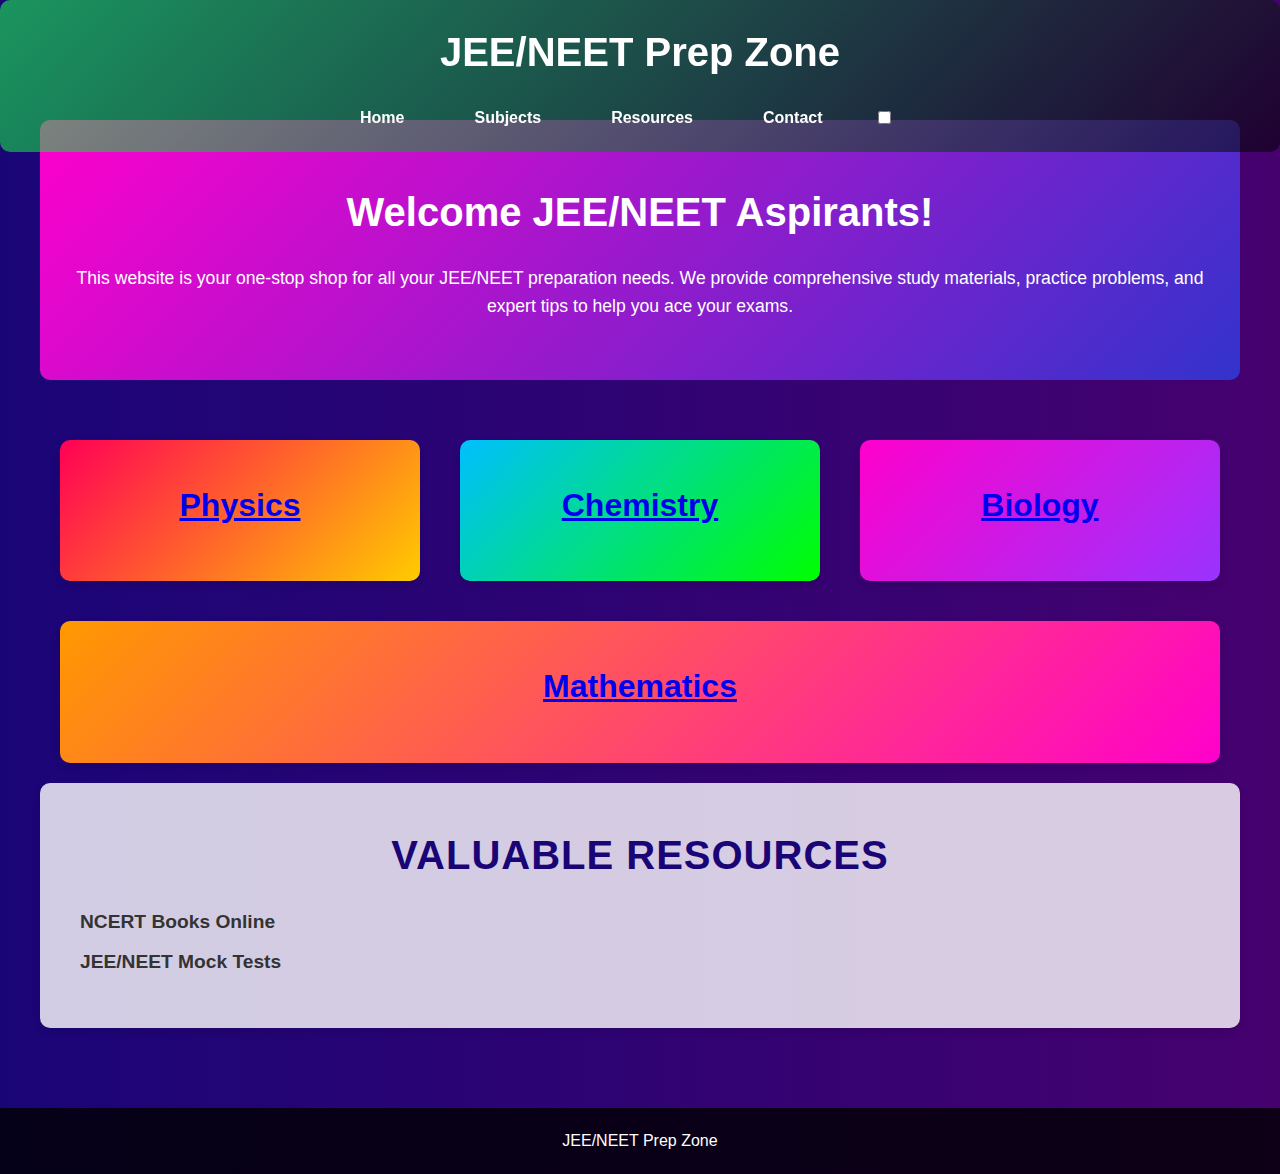
==== index.html @ b1d605e3 "Add files via upload" ====
<!DOCTYPE html>
<html lang="en">
  <head>
    <meta charset="UTF-8" />
    <meta name="viewport" content="width=device-width, initial-scale=1.0" />
    <title>JEE/NEET Prep Zone - Home</title>
    <link rel="stylesheet" href="style.css" />
  </head>
  <body id="body">
    <header>
      <h1>JEE/NEET Prep Zone</h1>
      <nav>
        <ul>
          <li><a href="index.html">Home</a></li>
          <li>
            <a href="#">Subjects</a>
            <ul>
              <li><a href="physics.html">Physics</a></li>
              <li><a href="chemistry.html">Chemistry</a></li>
              <li><a href="biology.html">Biology</a></ther.
              </p>li>
              <li><a href="mathematics.html">Mathematics</a></li>
            </ul>
          </li>
          <li><a href="resources.html">Resources</a></li>
          <li><a href="contact.html">Contact</a></li>
          <li>
            <label class="switch">
              <input
                type="checkbox"
                class="slider-input"
                id="dark-mode-toggle"
              />
              <span class="slider round"></span>
            </label>
          </li>
        </ul>
      </nav>
    </header>

    <main>
      <section class="intro">
        <h2>Welcome JEE/NEET Aspirants!</h2>
        <p>
          This website is your one-stop shop for all your JEE/NEET preparation
          needs. We provide comprehensive study materials, practice problems,
          and expert tips to help you ace your exams.
        </p>
      </section>

      <section class="subjects">
        <!-- <h3>Key Subjects</h3> -->
        <div class="subject physics">
          <a href="physics.html">
            <h4>Physics</h4>
          </a>
        </div>
        <div class="subject chemistry">
          <a href="chemistry.html">
            <h4>Chemistry</h4>
          </a>
        </div>
        <div class="subject biology">
          <a href="biology.html">
            <h4>Biology</h4>
          </a>
        </div>
        <div class="subject mathematics">
          <a href="maths.html">
            <h4>Mathematics</h4>
          </a>
        </div>
      </section>

      <section class="resources">
        <h3>Valuable Resources</h3>
        <ul>
          <li>
            <a
              href="https://drive.google.com/drive/folders/1BA21z1n7wn5MPqX5OFpZdkLRDdljLEaP"
              >NCERT Books Online</a
            >
          </li>
          <li><a href="temp.html">JEE/NEET Mock Tests</a></li>
          <!-- <li><a href="#">Online Educational Videos</a></li> -->
        </ul>
      </section>
    </main>

    <footer>
      <p>JEE/NEET Prep Zone</p>
    </footer>

    <script src="script.js"></script>
    <!-- Script for Dark Mode Toggle -->
  </body>
</html>
---- style.css ----
/* Reset and General Styles */
* {
  box-sizing: border-box;
  margin: 0;
  padding: 0;
}

body {
  font-family: "Segoe UI", Tahoma, Geneva, Verdana, sans-serif;
  background: linear-gradient(
    135deg,
    #1a0577,
    #4e006d
  ); /* Gradient Background */
  color: #fff;
  line-height: 1.6;
  transition: background-color 0.3s, color 0.3s;
  padding-top: 80px; /* Add padding to avoid overlapping with header */
  position: relative; /* Ensure relative positioning for z-index usage */
}

/* Dark Mode */
body.dark-mode {
  background-color: #1a1a1a;
  color: #ddd; /* Lighter color for dark mode text */
}

/* Header Styles */
header {
  background: linear-gradient(
    135deg,
    #1bff4c93,
    #0000008c
  ); /* Initial gradient */
  border-radius: 10px;
  padding: 20px;
  position: fixed;
  top: 0;
  width: 100%;
  z-index: 1000;
  transition: background 0.5s ease-out; /* Smooth transition for gradient */
  animation: animateHeaderGradient 5s infinite alternate; /* Animated gradient */
}

@keyframes animateHeaderGradient {
  0% {
    background: linear-gradient(135deg, #1a0577, #4e006d);
  }
  50% {
    background: linear-gradient(135deg, #4e006d, #1a0577);
  }
  100% {
    background: linear-gradient(135deg, #1a0577, #4e006d);
  }
}

h1 {
  text-align: center;
  margin-bottom: 20px;
  font-size: 2.5em;
  color: #fff;
}

nav ul {
  list-style: none;
  display: flex;
  justify-content: center;
  align-items: center;
}

nav ul li {
  position: relative;
  margin: 0 20px;
}

nav ul li a {
  text-decoration: none;
  color: inherit;
  font-weight: bold;
  padding: 10px 15px;
  transition: color 0.3s;
}

nav ul li a:hover {
  color: #e50914;
}

nav ul ul {
  position: absolute;
  background-color: rgba(0, 0, 0, 0.8); /* Semi-transparent background */
  box-shadow: 0 4px 8px rgba(0, 0, 0, 0.1);
  display: none;
  z-index: 100;
}

nav ul ul li {
  display: block;
  width: 150px;
  text-align: center;
}

nav ul li:hover > ul {
  display: block;
}

/* Main Content Styles */
main {
  padding: 40px;
}

.intro {
  background: linear-gradient(135deg, #ff00cc, #3333cc); /* Vibrant gradient */
  color: #fff;
  text-align: center;
  padding: 60px 20px;
  border-radius: 10px;
  margin-bottom: 40px;
  animation: fadeIn 1s ease-out;
}

.intro h2 {
  font-size: 2.5em;
  margin-bottom: 20px;
}

.intro p {
  font-size: 1.1em;
}

.subjects {
  display: flex;
  justify-content: space-around;
  align-items: center;
  flex-wrap: wrap;
}

.subject {
  flex: 1 1 30%;
  background-color: rgba(255, 255, 255, 0.8);
  border-radius: 10px;
  text-align: center;
  padding: 40px 20px;
  margin: 20px;
  box-shadow: 0 4px 8px rgba(0, 0, 0, 0.1);
  transition: transform 0.3s, box-shadow 0.3s;
  animation: fadeInUp 0.5s ease-out;
}

.subject:hover {
  transform: translateY(-5px) scale(1.02);
  box-shadow: 0 12px 20px rgba(0, 0, 0, 0.2);
}

.subject h4 {
  font-size: 2em;
  margin-bottom: 10px;
}

.subject.physics {
  background: linear-gradient(135deg, #ff0055, #ffcc00);
  color: #fff;
}

.subject.chemistry {
  background: linear-gradient(135deg, #00bfff, #00ff00);
  color: #fff;
}

.subject.biology {
  background: linear-gradient(135deg, #ff00cc, #9933ff);
  color: #fff;
}

.subject.mathematics {
  background: linear-gradient(135deg, #ff9900, #ff00cc);
  color: #fff;
}

.resources {
  background-color: rgba(255, 255, 255, 0.8);
  padding: 40px;
  border-radius: 10px;
  box-shadow: 0 4px 8px rgba(0, 0, 0, 0.1);
  animation: fadeIn 1s ease-out;
}

.resources h3 {
  text-align: center;
  font-size: 2.5em;
  margin-bottom: 20px;
  color: #1a0577; /* Vibrant color */
  text-transform: uppercase;
  font-weight: bold;
  letter-spacing: 1px;
  animation: textShadow 0.5s infinite alternate; /* Animated text shadow */
}

.resources ul {
  list-style: none;
  padding: 0;
}

.resources ul li {
  margin-bottom: 10px;
}

.resources ul li a {
  text-decoration: none;
  color: #333;
  font-size: 1.2em;
  transition: color 0.3s;
  font-weight: bold; /* Bolder text */
}

.resources ul li a:hover {
  color: #e50914;
  text-shadow: 0 0 5px #e50914, 0 0 10px #e50914; /* Animated text shadow on hover */
}

/* Footer Styles */
footer {
  text-align: center;
  background-color: rgba(0, 0, 0, 0.8);
  color: #fff;
  padding: 20px;
  margin-top: 40px;
}

/* Animations */
@keyframes fadeIn {
  from {
    opacity: 0;
  }
  to {
    opacity: 1;
  }
}

@keyframes fadeInUp {
  from {
    opacity: 0;
    transform: translateY(20px);
  }
  to {
    opacity: 1;
    transform: translateY(0);
  }
}

@keyframes textShadow {
  from {
    text-shadow: none;
  }
  to {
    text-shadow: 0 0 10px #e50914, 0 0 20px #e50914, 0 0 30px #e50914; /* Animated text shadow */
  }
}

/* Dark Mode Toggle Styles */
.switch-label {
  display: flex;
  align-items: center;
  justify-content: space-between;
  width: 60px;
  cursor: pointer;
  position: fixed;
  top: 20px;
  right: 20px;
  z-index: 1100;
  transition: transform 0.3s;
}

.switch-label span {
  font-size: 0.8em;
  margin-right: 5px;
}

.switch-input {
  display: none;
}

.slider {
  position: relative;
  display: inline-block;
  width: 40px;
  height: 20px;
}

.slider.round {
  border-radius: 20px;
}

.slider input {
  opacity: 0;
  width: 0;
  height: 0;
}

.slider .slider-handle {
  position: absolute;
  cursor: pointer;
  top: 0;
  left: 0;
  right: 0;
  bottom: 0;
  background-color: #ccc;
  transition: 0.4s;
  border-radius: 20px;
}

.slider .slider-handle:before {
  position: absolute;
  content: "";
  height: 14px;
  width: 14px;
  left: 3px;
  bottom: 3px;
  background-color: white;
  transition: 0.4s;
  border-radius: 50%;
}

.slider input:checked + .slider-handle {
  background-color: #e50914;
}

.slider input:checked + .slider-handle:before {
  transform: translateX(20px);
}

/* Additional Animations */
@keyframes slideInFromLeft {
  from {
    transform: translateX(-100%);
    opacity: 0;
  }
  to {
    transform: translateX(0);
    opacity: 1;
  }
}

@keyframes slideInFromRight {
  from {
    transform: translateX(100%);
    opacity: 0;
  }
  to {
    transform: translateX(0);
    opacity: 1;
  }
}

@keyframes scaleIn {
  from {
    transform: scale(0.8);
    opacity: 0;
  }
  to {
    transform: scale(1);
    opacity: 1;
    transition: transform 0.3s, opacity 0.3s;
  }
}

@keyframes animateGradient {
  0%,
  100% {
    background-position: 0% 50%;
  }
  50% {
    background-position: 100% 50%;
  }
}

/* Animated Gradient Background */
body {
  background: linear-gradient(
    270deg,
    #1a0577,
    #4e006d,
    #ff00cc,
    #3333cc,
    #4e006d,
    #1a0577
  );
  background-size: 600% 600%;
  animation: animateGradient 10s ease infinite;
}

/* Animation on hover */
.subject:hover {
  transform: translateY(-5px) scale(1.02);
  box-shadow: 0 12px 20px rgba(0, 0, 0, 0.2);
}

/* Responsive Design */
@media (max-width: 768px) {
  .subject {
    flex: 1 1 100%;
  }
}

/* Dark Mode Toggle Button */
.dark-mode-toggle {
  position: fixed;
  right: 20px;
  bottom: 20px;
  z-index: 1000;
  cursor: pointer;
  background-color: #fff;
  color: #333;
  width: 50px;
  height: 50px;
  border-radius: 50%;
  display: flex;
  justify-content: center;
  align-items: center;
  box-shadow: 0 4px 8px rgba(0, 0, 0, 0.1);
  transition: transform 0.3s, box-shadow 0.3s;
}

.dark-mode-toggle:hover {
  transform: translateY(-5px);
  box-shadow: 0 8px 16px rgba(0, 0, 0, 0.2);
}

/* Dark Mode Icon */
.dark-mode-toggle .fas {
  font-size: 1.5em;
}

/* Dark Mode Styles */
body.dark-mode {
  background: linear-gradient(
    270deg,
    #1a1a1a,
    #4d4d4d,
    #1a1a1a,
    #1a1a1a,
    #4d4d4d,
    #1a1a1a
  );
  color: #ddd;
}

.dark-mode-toggle.dark-mode {
  background-color: #333;
  color: #fff;
}
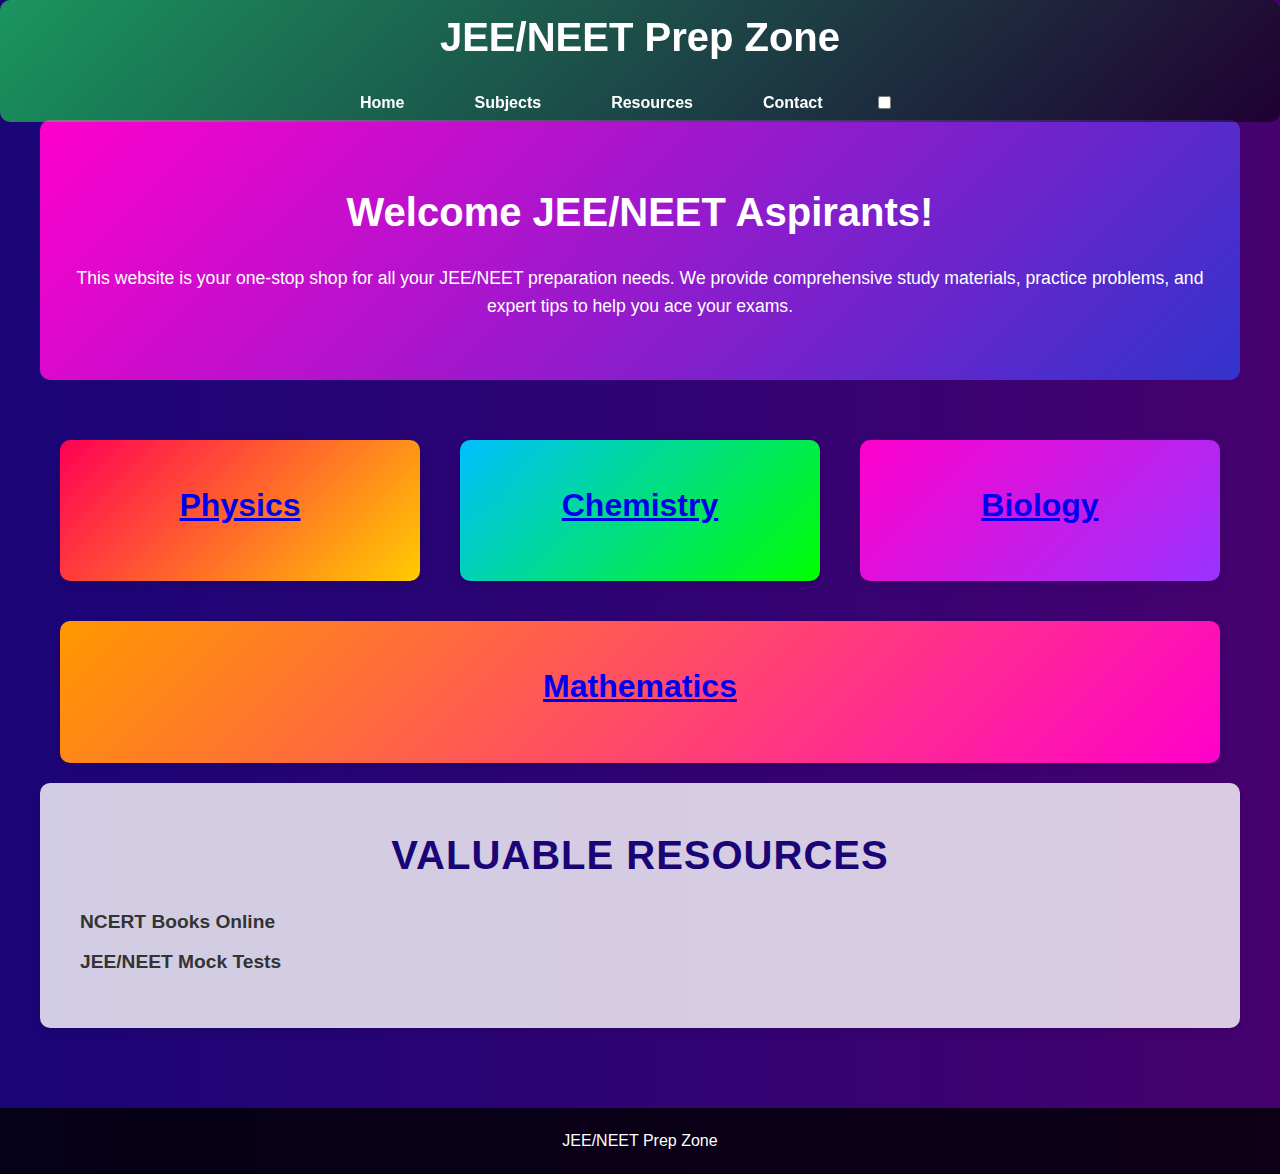
==== commit 4f9ca6b8: "Update index.html" ====
--- a/index.html
+++ b/index.html
@@ -17,8 +17,7 @@
             <ul>
               <li><a href="physics.html">Physics</a></li>
               <li><a href="chemistry.html">Chemistry</a></li>
-              <li><a href="biology.html">Biology</a></ther.
-              </p>li>
+              <li><a href="biology.html">Biology</a></li>
               <li><a href="mathematics.html">Mathematics</a></li>
             </ul>
           </li>
--- a/style.css
+++ b/style.css
@@ -33,7 +33,7 @@
     #0000008c
   ); /* Initial gradient */
   border-radius: 10px;
-  padding: 20px;
+  padding: 5px;
   position: fixed;
   top: 0;
   width: 100%;
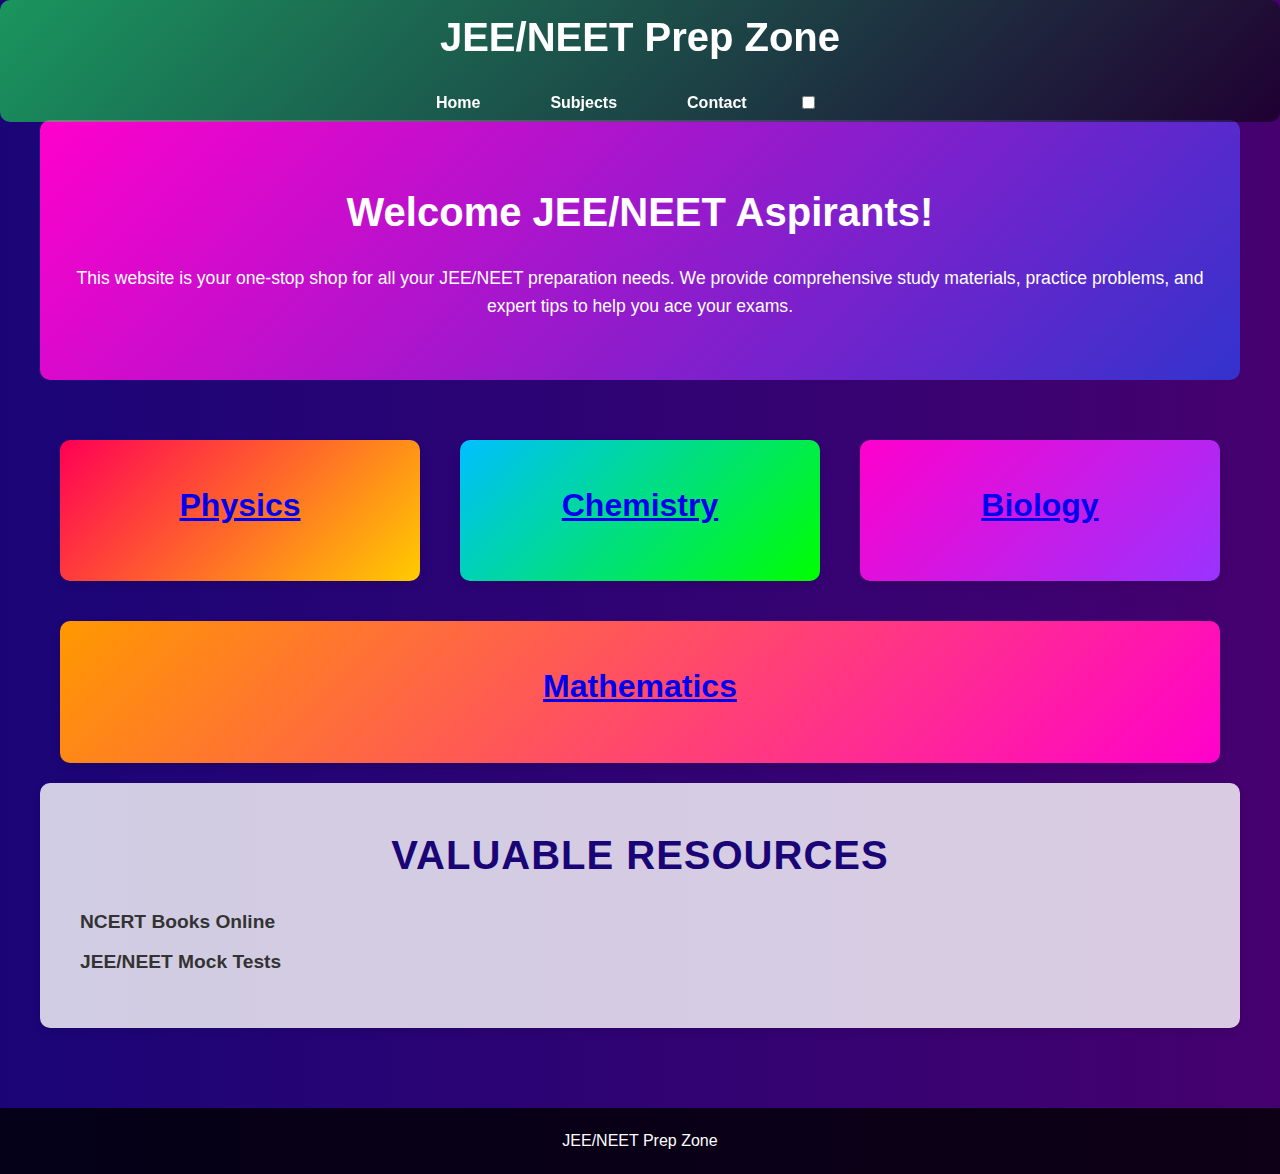
==== commit d88873c9: "Update index.html" ====
--- a/index.html
+++ b/index.html
@@ -21,7 +21,6 @@
               <li><a href="mathematics.html">Mathematics</a></li>
             </ul>
           </li>
-          <li><a href="resources.html">Resources</a></li>
           <li><a href="contact.html">Contact</a></li>
           <li>
             <label class="switch">
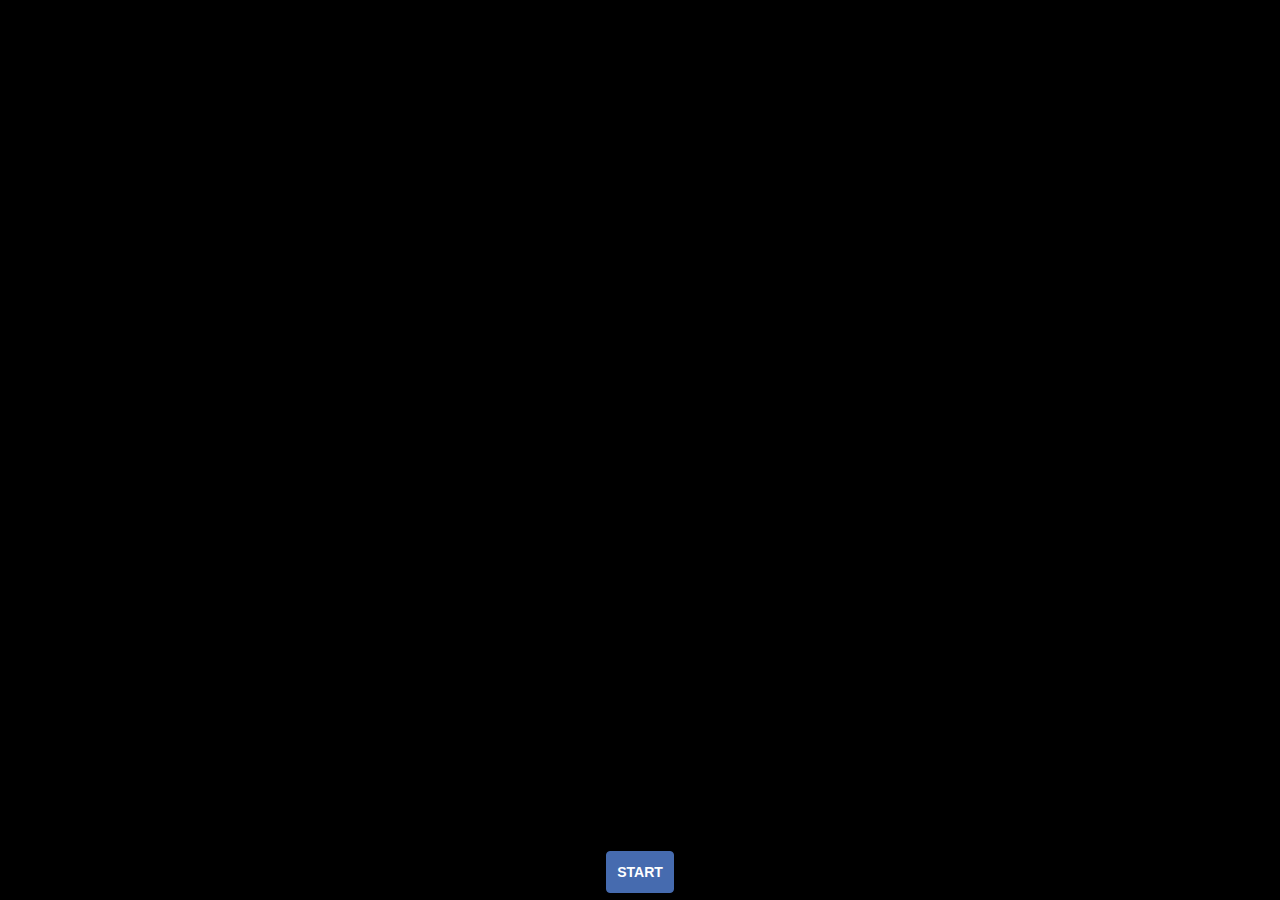
==== commit f203e772: "Add files via upload" ====
--- a/index.html
+++ b/index.html
@@ -1,95 +1,142 @@
 <!DOCTYPE html>
-<html lang="en">
-  <head>
-    <meta charset="UTF-8" />
-    <meta name="viewport" content="width=device-width, initial-scale=1.0" />
-    <title>JEE/NEET Prep Zone - Home</title>
-    <link rel="stylesheet" href="style.css" />
-  </head>
-  <body id="body">
-    <header>
-      <h1>JEE/NEET Prep Zone</h1>
-      <nav>
-        <ul>
-          <li><a href="index.html">Home</a></li>
-          <li>
-            <a href="#">Subjects</a>
-            <ul>
-              <li><a href="physics.html">Physics</a></li>
-              <li><a href="chemistry.html">Chemistry</a></li>
-              <li><a href="biology.html">Biology</a></li>
-              <li><a href="mathematics.html">Mathematics</a></li>
-            </ul>
-          </li>
-          <li><a href="contact.html">Contact</a></li>
-          <li>
-            <label class="switch">
-              <input
-                type="checkbox"
-                class="slider-input"
-                id="dark-mode-toggle"
-              />
-              <span class="slider round"></span>
-            </label>
-          </li>
-        </ul>
-      </nav>
-    </header>
+<!--[if lt IE 7]>
+<html class="ie lt-ie9 lt-ie8 lt-ie7"> <![endif]-->
+<!--[if IE 7]>
+<html class="ie lt-ie9 lt-ie8"> <![endif]-->
+<!--[if IE 8]>
+<html class="ie lt-ie9"> <![endif]-->
+<!--[if gt IE 8]>
+<html> <![endif]-->
+<!--[if !IE]><!-->
+<html lang="en"><!-- <![endif]-->
+<head>
+    <title>Happy Birthday</title>
+    <meta charset="UTF-8"/>
+    <meta name="description" content="Happy Birthday">
+    <meta name="robots" content="index, follow"/>
+    <link rel="author" href="https://plus.google.com/u/1/+AyushSharma1/"/>
+    <meta name="keywords" content="Birthday, Happy">
+    <!-- Strat of Facebook Meta -->
+    <meta property="og:type" content="E-Greeting"/>
+    <meta property="og:image" content="favicon.ico"/>
+    <meta property="og:description" content="Wish you a very Happy Birthday">
+    <!-- End of Facebook Meta Tags -->
+    <meta name="viewport"
+          content="width=device-width, initial-scale=1.0, user-scalable=0, minimum-scale=1.0, maximum-scale=1.0">
+    <meta name="apple-mobile-web-app-capable" content="yes">
+    <meta name="apple-mobile-web-app-status-bar-style" content="black">
+    <meta http-equiv="X-UA-Compatible" content="IE=9; IE=8; IE=7; IE=EDGE"/>
+    <link rel="stylesheet" href="assets/bootstrap.min.css">
+    <link rel="stylesheet" type="text/css" href="assets/stylesheet.css">
+    <link rel="stylesheet" type="text/css" href="assets/loading.css">
+    <link rel="stylesheet/less" href="assets/cake.less">
+    <script src="assets/less.min.js"></script>
+    <script src="config.js"></script>
+</head>
 
-    <main>
-      <section class="intro">
-        <h2>Welcome JEE/NEET Aspirants!</h2>
-        <p>
-          This website is your one-stop shop for all your JEE/NEET preparation
-          needs. We provide comprehensive study materials, practice problems,
-          and expert tips to help you ace your exams.
-        </p>
-      </section>
+<body>
+<div class="loading"></div>
+<audio class="song" controls loop>
+    <source src="assets/hbd.mp3"></source>
+    Your browser isn't invited for super fun audio time.
+</audio>
+<div class="balloons text-center" id="b1">
+    <h2 style="color:#F2B300;"></h2>
+</div>
+<div class="balloons text-center" id="b2">
+    <h2 style="color:#0719D4;"></h2>
+</div>
+<div class="balloons text-center" id="b3">
+    <h2 style="color:#D14D39;"></h2>
+</div>
+<div class="balloons text-center" id="b4">
+    <h2 style="color:#8FAD00;"></h2>
+</div>
+<div class="balloons text-center" id="b5">
+    <h2 style="color:#8377E4;"></h2>
+</div>
+<div class="balloons text-center" id="b6">
+    <h2 style="color:#99C96A;"></h2>
+</div>
+<div class="balloons text-center" id="b7">
+    <h2 style="color:#20CFB4;"></h2>
+</div>
 
-      <section class="subjects">
-        <!-- <h3>Key Subjects</h3> -->
-        <div class="subject physics">
-          <a href="physics.html">
-            <h4>Physics</h4>
-          </a>
+<img src="assets/Balloon-Border.png" width="100%" class="balloon-border">
+
+
+<div class="container">
+
+    <div class="row">
+        <div class="col-md-2 col-xs-2 bulb-holder">
+            <div class="bulb" id="bulb_yellow"></div>
         </div>
-        <div class="subject chemistry">
-          <a href="chemistry.html">
-            <h4>Chemistry</h4>
-          </a>
+        <div class="col-md-2 col-xs-2 bulb-holder">
+            <div class="bulb" id="bulb_red"></div>
         </div>
-        <div class="subject biology">
-          <a href="biology.html">
-            <h4>Biology</h4>
-          </a>
+        <div class="col-md-2 col-xs-2 bulb-holder">
+            <div class="bulb" id="bulb_blue"></div>
         </div>
-        <div class="subject mathematics">
-          <a href="maths.html">
-            <h4>Mathematics</h4>
-          </a>
+        <div class="col-md-2 col-xs-2 bulb-holder">
+            <div class="bulb" id="bulb_green"></div>
         </div>
-      </section>
+        <div class="col-md-2 col-xs-2 bulb-holder">
+            <div class="bulb" id="bulb_pink"></div>
+        </div>
+        <div class="col-md-2 col-xs-2 bulb-holder">
+            <div class="bulb" id="bulb_orange"></div>
+        </div>
+    </div>
+    <div class="row">
+        <div class="col-md-12 text-center">
+            <img src="assets/banner.png" class="bannar">
+        </div>
+    </div>
+    <!-- <div class="row message">
+        <div class="col-md-12"><p>Khushbu</p></div>
+    </div> -->
+    <div class="row cake-cover">
+        <div class="col-md-12 texr-center">
+            <div class="cake">
+                <div class="velas">
+                    <div class="fuego"></div>
+                    <div class="fuego"></div>
+                    <div class="fuego"></div>
+                    <div class="fuego"></div>
+                    <div class="fuego"></div>
+                </div>
+                <div class="cobertura"></div>
+                <div class="bizcocho"></div>
+            </div>
+        </div>
+    </div>
+    <div class="row message">
+        <div class="col-md-12" id="texts-container">
+        </div>
+    </div>
+    <div class="navbar navbar-fixed-bottom">
+        <div class="row">
+            <div class="col-md-6 text-center col-md-offset-3">
+                <button class="btn btn-primary" id="turn_on">Turn On Lights</button>
+                <button class="btn btn-primary" id="play">Play Music</button>
+                <button class="btn btn-primary" id="bannar_coming">Let's Decorate</button>
+                <button class="btn btn-primary" id="balloons_flying">Fly With Balloons</button>
+                <button class="btn btn-primary" id="cake_fadein">Most Delicious Cake Ever</button>
+                <button class="btn btn-primary" id="light_candle"> Light Candle</button>
+                <button class="btn btn-primary" id="wish_message">Happy Birthday</button>
+                <button class="btn btn-primary" id="story">A mesage for you</button>
+                <!-- <button class="btn btn-primary" id="cake_cut">Lrt's Cut the Cake</button> -->
+            </div>
+        </div>
+    </div>
 
-      <section class="resources">
-        <h3>Valuable Resources</h3>
-        <ul>
-          <li>
-            <a
-              href="https://drive.google.com/drive/folders/1BA21z1n7wn5MPqX5OFpZdkLRDdljLEaP"
-              >NCERT Books Online</a
-            >
-          </li>
-          <li><a href="temp.html">JEE/NEET Mock Tests</a></li>
-          <!-- <li><a href="#">Online Educational Videos</a></li> -->
-        </ul>
-      </section>
-    </main>
 
-    <footer>
-      <p>JEE/NEET Prep Zone</p>
-    </footer>
+</div>
+</body>
+<script src="assets/jquery.min.js"></script>
+<script src="./assets/bootstrap.min.js"></script>
+<script src="assets/effect.js"></script>
 
-    <script src="script.js"></script>
-    <!-- Script for Dark Mode Toggle -->
-  </body>
+<script src="custom.js"></script>
+
 </html>
--- a/assets/stylesheet.css
+++ b/assets/stylesheet.css
@@ -0,0 +1,1319 @@
+body {
+	/*background-color: #FFDAB9;	*/
+	background-color: #000;
+	-webkit-transition:background-color linear 5s;
+	-moz-transition:background-color linear 5s;
+	-o-transition:background-color linear 5s;
+	-ms-transition:background-color linear 5s;
+	transition:background-color linear 5s;
+	overflow-x:hidden;
+}
+.container {
+	display: none;
+}
+.peach {
+	background-color: #FFDAB9;
+
+}
+.peach-after {
+	-webkit-animation:peach_alive linear 8s infinite;
+	-moz-animation:peach_alive linear 8s infinite;
+	-o-animation:peach_alive linear 8s infinite;
+	-ms-animation:peach_alive linear 8s infinite;
+	animation:peach_alive linear 8s infinite;
+}
+
+@-webkit-keyframes peach_alive {
+	0%{
+		background-color: #FFDAB9;
+	}
+	25%{
+		background-color: #FFE4B5;
+	}
+	50%{
+		background-color: #FFDAB9;
+	}
+	75%{
+		background-color: #FFEFD5;
+	}
+	100%{
+		background-color: #FFDAB9;
+	}
+}
+@-moz-keyframes peach_alive {
+	0%{
+		background-color: #FFDAB9;
+	}
+	25%{
+		background-color: #FFE4B5;
+	}
+	50%{
+		background-color: #FFDAB9;
+	}
+	75%{
+		background-color: #FFEFD5;
+	}
+	100%{
+		background-color: #FFDAB9;
+	}
+}
+
+@-o-keyframes peach_alive {
+	0%{
+		background-color: #FFDAB9;
+	}
+	25%{
+		background-color: #FFE4B5;
+	}
+	50%{
+		background-color: #FFDAB9;
+	}
+	75%{
+		background-color: #FFEFD5;
+	}
+	100%{
+		background-color: #FFDAB9;
+	}
+}
+
+@-ms-keyframes peach_alive {
+	0%{
+		background-color: #FFDAB9;
+	}
+	25%{
+		background-color: #FFE4B5;
+	}
+	50%{
+		background-color: #FFDAB9;
+	}
+	75%{
+		background-color: #FFEFD5;
+	}
+	100%{
+		background-color: #FFDAB9;
+	}
+}
+
+@keyframes peach_alive {
+	0%{
+		background-color: #FFDAB9;
+	}
+	25%{
+		background-color: #FFE4B5;
+	}
+	50%{
+		background-color: #FFDAB9;
+	}
+	75%{
+		background-color: #FFEFD5;
+	}
+	100%{
+		background-color: #FFDAB9;
+	}
+}
+
+
+.bulb {
+	width: 50px;
+	height: 50px;
+	margin: auto;
+	background-repeat: no-repeat no-repeat;
+	background-position:center 0px;
+	background-size: 50px 50px;
+}
+
+.bulb-holder {
+	height: 70px;
+}
+
+.bulb-glow-yellow {
+	background-image: url('bulb_yellow.png');
+	-webkit-animation: bulb_glow_yellow linear 5s;
+	-moz-animation: bulb_glow_yellow linear 5s;
+	-o-animation: bulb_glow_yellow linear 5s;
+	-ms-animation: bulb_glow_yellow linear 5s;
+	animation: bulb_glow_yellow linear 5s;
+}
+
+@-webkit-keyframes bulb_glow_yellow {
+	0%{
+		background-image: url('bulb.png');
+		opacity: 0;
+	}
+	50%{
+		opacity: 1;
+	}
+	100%{
+		background-image: url('bulb_yellow.png');
+		opacity: 1;
+	}
+}
+@-moz-keyframes bulb_glow_yellow {
+	0%{
+		background-image: url('bulb.png');
+		opacity: 0;
+	}
+	50%{
+		opacity: 1;
+	}
+	100%{
+		background-image: url('bulb_yellow.png');
+		opacity: 1;
+	}
+}
+@-o-keyframes bulb_glow_yellow {
+	0%{
+		background-image: url('bulb.png');
+		opacity: 0;
+	}
+	50%{
+		opacity: 1;
+	}
+	100%{
+		background-image: url('bulb_yellow.png');
+		opacity: 1;
+	}
+}
+@-ms-keyframes bulb_glow_yellow {
+	0%{
+		background-image: url('bulb.png');
+		opacity: 0;
+	}
+	50%{
+		opacity: 1;
+	}
+	100%{
+		background-image: url('bulb_yellow.png');
+		opacity: 1;
+	}
+}
+@keyframes bulb_glow_yellow {
+	0%{
+		background-image: url('bulb.png');
+		opacity: 0;
+	}
+	50%{
+		opacity: 1;
+	}
+	100%{
+		background-image: url('bulb_yellow.png');
+		opacity: 1;
+	}
+}
+
+.bulb-glow-red {
+	background-image: url('bulb_red.png');
+	-webkit-animation: bulb_glow_red linear 5s;
+	-moz-animation: bulb_glow_red linear 5s;
+	-o-animation: bulb_glow_red linear 5s;
+	-ms-animation: bulb_glow_red linear 5s;
+	animation: bulb_glow_red linear 5s;
+}
+
+@-webkit-keyframes bulb_glow_red {
+	0%{
+		background-image: url('bulb.png');
+		opacity: 0;
+	}
+	50%{
+		opacity: 1;
+	}
+	100%{
+		background-image: url('bulb_red.png');
+		opacity: 1;
+	}
+}
+@-moz-keyframes bulb_glow_red {
+	0%{
+		background-image: url('bulb.png');
+		opacity: 0;
+	}
+	50%{
+		opacity: 1;
+	}
+	100%{
+		background-image: url('bulb_red.png');
+		opacity: 1;
+	}
+}
+@-o-keyframes bulb_glow_red {
+	0%{
+		background-image: url('bulb.png');
+		opacity: 0;
+	}
+	50%{
+		opacity: 1;
+	}
+	100%{
+		background-image: url('bulb_red.png');
+		opacity: 1;
+	}
+}
+@-ms-keyframes bulb_glow_red {
+	0%{
+		background-image: url('bulb.png');
+		opacity: 0;
+	}
+	50%{
+		opacity: 1;
+	}
+	100%{
+		background-image: url('bulb_red.png');
+		opacity: 1;
+	}
+}
+@keyframes bulb_glow_red {
+	0%{
+		background-image: url('bulb.png');
+		opacity: 0;
+	}
+	50%{
+		opacity: 1;
+	}
+	100%{
+		background-image: url('bulb_red.png');
+		opacity: 1;
+	}
+}
+.bulb-glow-blue {
+	background-image: url('bulb_blue.png');
+	-webkit-animation: bulb_glow_blue linear 5s;
+	-moz-animation: bulb_glow_blue linear 5s;
+	-o-animation: bulb_glow_blue linear 5s;
+	-ms-animation: bulb_glow_blue linear 5s;
+	animation: bulb_glow_blue linear 5s;
+}
+
+@-webkit-keyframes bulb_glow_blue {
+	0%{
+		background-image: url('bulb.png');
+		opacity: 0;
+	}
+	50%{
+		opacity: 1;
+	}
+	100%{
+		background-image: url('bulb_blue.png');
+		opacity: 1;
+	}
+}
+@-moz-keyframes bulb_glow_blue {
+	0%{
+		background-image: url('bulb.png');
+		opacity: 0;
+	}
+	50%{
+		opacity: 1;
+	}
+	100%{
+		background-image: url('bulb_blue.png');
+		opacity: 1;
+	}
+}
+@-o-keyframes bulb_glow_blue {
+	0%{
+		background-image: url('bulb.png');
+		opacity: 0;
+	}
+	50%{
+		opacity: 1;
+	}
+	100%{
+		background-image: url('bulb_blue.png');
+		opacity: 1;
+	}
+}
+@-ms-keyframes bulb_glow_blue {
+	0%{
+		background-image: url('bulb.png');
+		opacity: 0;
+	}
+	50%{
+		opacity: 1;
+	}
+	100%{
+		background-image: url('bulb_blue.png');
+		opacity: 1;
+	}
+}
+@keyframes bulb_glow_blue {
+	0%{
+		background-image: url('bulb.png');
+		opacity: 0;
+	}
+	50%{
+		opacity: 1;
+	}
+	100%{
+		background-image: url('bulb_blue.png');
+		opacity: 1;
+	}
+}
+
+.bulb-glow-green {
+	background-image: url('bulb_green.png');
+	-webkit-animation: bulb_glow_green linear 5s;
+	-moz-animation: bulb_glow_green linear 5s;
+	-o-animation: bulb_glow_green linear 5s;
+	-ms-animation: bulb_glow_green linear 5s;
+	animation: bulb_glow_green linear 5s;
+}
+
+@-webkit-keyframes bulb_glow_green {
+	0%{
+		background-image: url('bulb.png');
+		opacity: 0;
+	}
+	50%{
+		opacity: 1;
+	}
+	100%{
+		background-image: url('bulb_green.png');
+		opacity: 1;
+	}
+}
+@-moz-keyframes bulb_glow_green {
+	0%{
+		background-image: url('bulb.png');
+		opacity: 0;
+	}
+	50%{
+		opacity: 1;
+	}
+	100%{
+		background-image: url('bulb_green.png');
+		opacity: 1;
+	}
+}
+@-o-keyframes bulb_glow_green {
+	0%{
+		background-image: url('bulb.png');
+		opacity: 0;
+	}
+	50%{
+		opacity: 1;
+	}
+	100%{
+		background-image: url('bulb_green.png');
+		opacity: 1;
+	}
+}
+@-ms-keyframes bulb_glow_green {
+	0%{
+		background-image: url('bulb.png');
+		opacity: 0;
+	}
+	50%{
+		opacity: 1;
+	}
+	100%{
+		background-image: url('bulb_green.png');
+		opacity: 1;
+	}
+}
+@keyframes bulb_glow_green {
+	0%{
+		background-image: url('bulb.png');
+		opacity: 0;
+	}
+	50%{
+		opacity: 1;
+	}
+	100%{
+		background-image: url('bulb_green.png');
+		opacity: 1;
+	}
+}
+
+.bulb-glow-pink {
+	background-image: url('bulb_pink.png');
+	-webkit-animation: bulb_glow_pink linear 5s;
+	-moz-animation: bulb_glow_pink linear 5s;
+	-o-animation: bulb_glow_pink linear 5s;
+	-ms-animation: bulb_glow_pink linear 5s;
+	animation: bulb_glow_pink linear 5s;
+}
+
+@-webkit-keyframes bulb_glow_pink {
+	0%{
+		background-image: url('bulb.png');
+		opacity: 0;
+	}
+	50%{
+		opacity: 1;
+	}
+	100%{
+		background-image: url('bulb_pink.png');
+		opacity: 1;
+	}
+}
+@-moz-keyframes bulb_glow_pink {
+	0%{
+		background-image: url('bulb.png');
+		opacity: 0;
+	}
+	50%{
+		opacity: 1;
+	}
+	100%{
+		background-image: url('bulb_pink.png');
+		opacity: 1;
+	}
+}
+@-o-keyframes bulb_glow_pink {
+	0%{
+		background-image: url('bulb.png');
+		opacity: 0;
+	}
+	50%{
+		opacity: 1;
+	}
+	100%{
+		background-image: url('bulb_pink.png');
+		opacity: 1;
+	}
+}
+@-ms-keyframes bulb_glow_pink {
+	0%{
+		background-image: url('bulb.png');
+		opacity: 0;
+	}
+	50%{
+		opacity: 1;
+	}
+	100%{
+		background-image: url('bulb_pink.png');
+		opacity: 1;
+	}
+}
+@keyframes bulb_glow_pink {
+	0%{
+		background-image: url('bulb.png');
+		opacity: 0;
+	}
+	50%{
+		opacity: 1;
+	}
+	100%{
+		background-image: url('bulb_pink.png');
+		opacity: 1;
+	}
+}
+
+.bulb-glow-orange {
+	background-image: url('bulb_orange.png');
+	-webkit-animation: bulb_glow_orange linear 5s;
+	-moz-animation: bulb_glow_orange linear 5s;
+	-o-animation: bulb_glow_orange linear 5s;
+	-ms-animation: bulb_glow_orange linear 5s;
+	animation: bulb_glow_orange linear 5s;
+}
+
+@-webkit-keyframes bulb_glow_orange {
+	0%{
+		background-image: url('bulb.png');
+		opacity: 0;
+	}
+	50%{
+		opacity: 1;
+	}
+	100%{
+		background-image: url('bulb_orange.png');
+		opacity: 1;
+	}
+}
+@-moz-keyframes bulb_glow_orange {
+	0%{
+		background-image: url('bulb.png');
+		opacity: 0;
+	}
+	50%{
+		opacity: 1;
+	}
+	100%{
+		background-image: url('bulb_orange.png');
+		opacity: 1;
+	}
+}
+@-o-keyframes bulb_glow_orange {
+	0%{
+		background-image: url('bulb.png');
+		opacity: 0;
+	}
+	50%{
+		opacity: 1;
+	}
+	100%{
+		background-image: url('bulb_orange.png');
+		opacity: 1;
+	}
+}
+@-ms-keyframes bulb_glow_orange {
+	0%{
+		background-image: url('bulb.png');
+		opacity: 0;
+	}
+	50%{
+		opacity: 1;
+	}
+	100%{
+		background-image: url('bulb_orange.png');
+		opacity: 1;
+	}
+}
+@keyframes bulb_glow_orange {
+	0%{
+		background-image: url('bulb.png');
+		opacity: 0;
+	}
+	50%{
+		opacity: 1;
+	}
+	100%{
+		background-image: url('bulb_orange.png');
+		opacity: 1;
+	}
+}
+
+
+/*after music*/
+.bulb-glow-yellow-after {
+	background-image: url('bulb_yellow.png');
+	-webkit-animation: bulb_glow_yellow_after linear 1s infinite;
+	-moz-animation: bulb_glow_yellow_after linear 1s infinite;
+	-o-animation: bulb_glow_yellow_after linear 1s infinite;
+	-ms-animation: bulb_glow_yellow_after linear 1s infinite;
+	animation: bulb_glow_yellow_after linear 1s infinite;
+}
+
+@-webkit-keyframes bulb_glow_yellow_after {
+	0%{
+		background-image: url('bulb.png');
+	}
+	50%{
+		background-image: url('bulb_yellow.png');
+	}
+	100%{
+		background-image: url('bulb.png');
+	}
+}
+@-moz-keyframes bulb_glow_yellow_after {
+	0%{
+		background-image: url('bulb.png');
+	}
+	50%{
+		background-image: url('bulb_yellow.png');
+	}
+	100%{
+		background-image: url('bulb.png');
+	}
+}
+@-o-keyframes bulb_glow_yellow_after {
+	0%{
+		background-image: url('bulb.png');
+	}
+	50%{
+		background-image: url('bulb_yellow.png');
+	}
+	100%{
+		background-image: url('bulb.png');
+	}
+}
+@-ms-keyframes bulb_glow_yellow_after {
+	0%{
+		background-image: url('bulb.png');
+	}
+	50%{
+		background-image: url('bulb_yellow.png');
+	}
+	100%{
+		background-image: url('bulb.png');
+	}
+}
+@keyframes bulb_glow_yellow_after {
+	0%{
+		background-image: url('bulb.png');
+	}
+	50%{
+		background-image: url('bulb_yellow.png');
+	}
+	100%{
+		background-image: url('bulb.png');
+	}
+}
+
+.bulb-glow-red-after {
+	background-image: url('bulb_red.png');
+	-webkit-animation: bulb_glow_red_after linear 1.2s infinite;
+	-moz-animation: bulb_glow_red_after linear 1.2s infinite;
+	-o-animation: bulb_glow_red_after linear 1.2s infinite;
+	-ms-animation: bulb_glow_red_after linear 1.2s infinite;
+	animation: bulb_glow_red_after linear 1.2s infinite;
+}
+
+@-webkit-keyframes bulb_glow_red_after {
+	0%{
+		background-image: url('bulb.png');
+	}
+	50%{
+		background-image: url('bulb_red.png');
+	}
+	100%{
+		background-image: url('bulb.png');
+	}
+}
+@-moz-keyframes bulb_glow_red_after {
+	0%{
+		background-image: url('bulb.png');
+	}
+	50%{
+		background-image: url('bulb_red.png');
+	}
+	100%{
+		background-image: url('bulb.png');
+	}
+}
+@-o-keyframes bulb_glow_red_after {
+	0%{
+		background-image: url('bulb.png');
+	}
+	50%{
+		background-image: url('bulb_red.png');
+	}
+	100%{
+		background-image: url('bulb.png');
+	}
+}
+@-ms-keyframes bulb_glow_red_after {
+	0%{
+		background-image: url('bulb.png');
+	}
+	50%{
+		background-image: url('bulb_red.png');
+	}
+	100%{
+		background-image: url('bulb.png');
+	}
+}
+@keyframes bulb_glow_red_after {
+	0%{
+		background-image: url('bulb.png');
+	}
+	50%{
+		background-image: url('bulb_red.png');
+	}
+	100%{
+		background-image: url('bulb.png');
+	}
+}
+
+.bulb-glow-blue-after {
+	background-image: url('bulb_blue.png');
+	-webkit-animation: bulb_glow_blue_after linear 1.4s infinite;
+	-moz-animation: bulb_glow_blue_after linear 1.4s infinite;
+	-o-animation: bulb_glow_blue_after linear 1.4s infinite;
+	-ms-animation: bulb_glow_blue_after linear 1.4s infinite;
+	animation: bulb_glow_blue_after linear 1.4s infinite;
+}
+
+@-webkit-keyframes bulb_glow_blue_after {
+	0%{
+		background-image: url('bulb.png');
+	}
+	50%{
+		background-image: url('bulb_blue.png');
+	}
+	100%{
+		background-image: url('bulb.png');
+	}
+}
+@-moz-keyframes bulb_glow_blue_after {
+	0%{
+		background-image: url('bulb.png');
+	}
+	50%{
+		background-image: url('bulb_blue.png');
+	}
+	100%{
+		background-image: url('bulb.png');
+	}
+}
+@-o-keyframes bulb_glow_blue_after {
+	0%{
+		background-image: url('bulb.png');
+	}
+	50%{
+		background-image: url('bulb_blue.png');
+	}
+	100%{
+		background-image: url('bulb.png');
+	}
+}
+@-ms-keyframes bulb_glow_blue_after {
+	0%{
+		background-image: url('bulb.png');
+	}
+	50%{
+		background-image: url('bulb_blue.png');
+	}
+	100%{
+		background-image: url('bulb.png');
+	}
+}
+@keyframes bulb_glow_blue_after {
+	0%{
+		background-image: url('bulb.png');
+	}
+	50%{
+		background-image: url('bulb_blue.png');
+	}
+	100%{
+		background-image: url('bulb.png');
+	}
+}
+.bulb-glow-green-after {
+	background-image: url('bulb_green.png');
+	-webkit-animation: bulb_glow_green_after linear 1.8s infinite;
+	-moz-animation: bulb_glow_green_after linear 1.8s infinite;
+	-o-animation: bulb_glow_green_after linear 1.8s infinite;
+	-ms-animation: bulb_glow_green_after linear 1.8s infinite;
+	animation: bulb_glow_green_after linear 1.8s infinite;
+}
+
+@-webkit-keyframes bulb_glow_green_after {
+	0%{
+		background-image: url('bulb.png');
+	}
+	50%{
+		background-image: url('bulb_green.png');
+	}
+	100%{
+		background-image: url('bulb.png');
+	}
+}
+
+@-moz-keyframes bulb_glow_green_after {
+	0%{
+		background-image: url('bulb.png');
+	}
+	50%{
+		background-image: url('bulb_green.png');
+	}
+	100%{
+		background-image: url('bulb.png');
+	}
+}
+@-o-keyframes bulb_glow_green_after {
+	0%{
+		background-image: url('bulb.png');
+	}
+	50%{
+		background-image: url('bulb_green.png');
+	}
+	100%{
+		background-image: url('bulb.png');
+	}
+}
+@-ms-keyframes bulb_glow_green_after {
+	0%{
+		background-image: url('bulb.png');
+	}
+	50%{
+		background-image: url('bulb_green.png');
+	}
+	100%{
+		background-image: url('bulb.png');
+	}
+}
+@keyframes bulb_glow_green_after {
+	0%{
+		background-image: url('bulb.png');
+	}
+	50%{
+		background-image: url('bulb_green.png');
+	}
+	100%{
+		background-image: url('bulb.png');
+	}
+}
+.bulb-glow-pink-after {
+	background-image: url('bulb_pink.png');
+	-webkit-animation: bulb_glow_pink_after linear 2s infinite;
+	-moz-animation: bulb_glow_pink_after linear 2s infinite;
+	-o-animation: bulb_glow_pink_after linear 2s infinite;
+	-ms-animation: bulb_glow_pink_after linear 2s infinite;
+	animation: bulb_glow_pink_after linear 2s infinite;
+}
+
+@-webkit-keyframes bulb_glow_pink_after {
+	0%{
+		background-image: url('bulb.png');
+	}
+	50%{
+		background-image: url('bulb_pink.png');
+	}
+	100%{
+		background-image: url('bulb.png');
+	}
+}
+@-moz-keyframes bulb_glow_pink_after {
+	0%{
+		background-image: url('bulb.png');
+	}
+	50%{
+		background-image: url('bulb_pink.png');
+	}
+	100%{
+		background-image: url('bulb.png');
+	}
+}
+@-o-keyframes bulb_glow_pink_after {
+	0%{
+		background-image: url('bulb.png');
+	}
+	50%{
+		background-image: url('bulb_pink.png');
+	}
+	100%{
+		background-image: url('bulb.png');
+	}
+}
+@-ms-keyframes bulb_glow_pink_after {
+	0%{
+		background-image: url('bulb.png');
+	}
+	50%{
+		background-image: url('bulb_pink.png');
+	}
+	100%{
+		background-image: url('bulb.png');
+	}
+}
+@keyframes bulb_glow_pink_after {
+	0%{
+		background-image: url('bulb.png');
+	}
+	50%{
+		background-image: url('bulb_pink.png');
+	}
+	100%{
+		background-image: url('bulb.png');
+	}
+}
+.bulb-glow-orange-after {
+	background-image: url('bulb_orange.png');
+	-webkit-animation: bulb_glow_orange_after linear 2.2s infinite;
+	-moz-animation: bulb_glow_orange_after linear 2.2s infinite;
+	-o-animation: bulb_glow_orange_after linear 2.2s infinite;
+	-ms-animation: bulb_glow_orange_after linear 2.2s infinite;
+	animation: bulb_glow_orange_after linear 2.2s infinite;
+}
+
+@-webkit-keyframes bulb_glow_orange_after {
+	0%{
+		background-image: url('bulb.png');
+	}
+	50%{
+		background-image: url('bulb_orange.png');
+	}
+	100%{
+		background-image: url('bulb.png');
+	}
+}
+@-moz-keyframes bulb_glow_orange_after {
+	0%{
+		background-image: url('bulb.png');
+	}
+	50%{
+		background-image: url('bulb_orange.png');
+	}
+	100%{
+		background-image: url('bulb.png');
+	}
+}
+@-o-keyframes bulb_glow_orange_after {
+	0%{
+		background-image: url('bulb.png');
+	}
+	50%{
+		background-image: url('bulb_orange.png');
+	}
+	100%{
+		background-image: url('bulb.png');
+	}
+}
+@-ms-keyframes bulb_glow_orange_after {
+	0%{
+		background-image: url('bulb.png');
+	}
+	50%{
+		background-image: url('bulb_orange.png');
+	}
+	100%{
+		background-image: url('bulb.png');
+	}
+}
+@keyframes bulb_glow_orange_after {
+	0%{
+		background-image: url('bulb.png');
+	}
+	50%{
+		background-image: url('bulb_orange.png');
+	}
+	100%{
+		background-image: url('bulb.png');
+	}
+}
+audio {
+	display: none;
+}
+
+.bannar {
+	max-width: 100%;
+	-webkit-transform:translate(0px,-500px);
+	-moz-transform:translate(0px,-500px);
+	-o-transform:translate(0px,-500px);
+	-ms-transform:translate(0px,-500px);
+	transform:translate(0px,-500px);
+
+}
+.bannar-come {
+	-webkit-animation: bannar_come linear 6s;
+	-webkit-transform:translate(0px,0px);
+	-moz-animation: bannar_come linear 6s;
+	-moz-transform:translate(0px,0px);
+	-o-animation: bannar_come linear 6s;
+	-o-transform:translate(0px,0px);
+	-ms-animation: bannar_come linear 6s;
+	-ms-transform:translate(0px,0px);
+	animation: bannar_come linear 6s;
+	transform:translate(0px,0px);
+}
+@-webkit-keyframes bannar_come {
+	0%{
+		-webkit-transform:translate(0px,-1000px);
+	}
+	33%{
+		-webkit-transform:translate(0px,0px);
+		-webkit-transform:rotate(10deg);
+		/*-webkit-transform:scale(1.5);*/
+	}
+	66% {
+		-webkit-transform:translate(0px,100px);
+		-webkit-transform:rotate(-10deg);
+	}
+	100% {
+		-webkit-transform:translate(0px,0px);
+	}
+}
+@-moz-keyframes bannar_come {
+	0%{
+		-moz-transform:translate(0px,-1000px);
+	}
+	33%{
+		-moz-transform:translate(0px,0px);
+		-moz-transform:rotate(10deg);
+		/*-webkit-transform:scale(1.5);*/
+	}
+	66% {
+		-moz-transform:translate(0px,100px);
+		-moz-transform:rotate(-10deg);
+	}
+	100% {
+		-moz-transform:translate(0px,0px);
+	}
+}
+@-o-keyframes bannar_come {
+	0%{
+		-o-transform:translate(0px,-1000px);
+	}
+	33%{
+		-o-transform:translate(0px,0px);
+		-o-transform:rotate(10deg);
+		/*-webkit-transform:scale(1.5);*/
+	}
+	66% {
+		-o-transform:translate(0px,100px);
+		-o-transform:rotate(-10deg);
+	}
+	100% {
+		-o-transform:translate(0px,0px);
+	}
+}
+@-ms-keyframes bannar_come {
+	0%{
+		-ms-transform:translate(0px,-1000px);
+	}
+	33%{
+		-ms-transform:translate(0px,0px);
+		-ms-transform:rotate(10deg);
+		/*-webkit-transform:scale(1.5);*/
+	}
+	66% {
+		-ms-transform:translate(0px,100px);
+		-ms-transform:rotate(-10deg);
+	}
+	100% {
+		-ms-transform:translate(0px,0px);
+	}
+}o
+@keyframes bannar_come {
+	0%{
+		transform:translate(0px,-1000px);
+	}
+	33%{
+		transform:translate(0px,0px);
+		transform:rotate(10deg);
+		/*-webkit-transform:scale(1.5);*/
+	}
+	66% {
+		transform:translate(0px,100px);
+		transform:rotate(-10deg);
+	}
+	100% {
+		transform:translate(0px,0px);
+	}
+}
+
+.balloons {
+	position: fixed;
+	bottom: -200px;
+	opacity: 0.6;
+	z-index: 99;
+	width: 100px;
+	height: 183px;
+	background-repeat: no-repeat no-repeat;
+	background-size: 100px 183px;
+}
+.balloons h2 {
+	text-transform: uppercase;
+	font-family: 'Signika', sans-serif;
+	font-size: 50px;
+	color: #BF4136;
+	text-shadow: 5px 5px 5px #FFF;
+	display: none;
+}
+#b1,#b11 {
+	background-image: url('b1.png');
+}
+#b2,#b22 {
+	background-image: url('b2.png');
+}
+#b3,#b33 {
+	background-image: url('b3.png');
+}
+#b4,#b44{
+	background-image: url('b4.png');
+}
+#b5,#b55{
+	background-image: url('b5.png');
+}
+#b6,#b66{
+	background-image: url('b6.png');
+}
+#b7,#b77{
+	background-image: url('b7.png');
+}
+.balloons-rotate-behaviour-one {
+	-webkit-animation: balloons_rotate_one linear 10s infinite;
+	-webkit-transform: rotate(30deg);
+	-moz-animation: balloons_rotate_one linear 10s infinite;
+	-moz-transform: rotate(30deg);
+	-o-animation: balloons_rotate_one linear 10s infinite;
+	-o-transform: rotate(30deg);
+	-ms-animation: balloons_rotate_one linear 10s infinite;
+	-ms-transform: rotate(30deg);
+	animation: balloons_rotate_one linear 10s infinite;
+	transform: rotate(30deg);
+}
+@-webkit-keyframes balloons_rotate_one {
+	0% {
+		-webkit-transform: rotate(30deg);
+	}
+	50% {
+		-webkit-transform: rotate(-30deg);
+	}
+	100% {
+		-webkit-transform: rotate(30deg);
+	}
+}
+@-moz-keyframes balloons_rotate_one {
+	0% {
+		-moz-transform: rotate(30deg);
+	}
+	50% {
+		-moz-transform: rotate(-30deg);
+	}
+	100% {
+		-moz-transform: rotate(30deg);
+	}
+}
+@-o-keyframes balloons_rotate_one {
+	0% {
+		-o-transform: rotate(30deg);
+	}
+	50% {
+		-o-transform: rotate(-30deg);
+	}
+	100% {
+		-o-transform: rotate(30deg);
+	}
+}
+@-ms-keyframes balloons_rotate_one {
+	0% {
+		-ms-transform: rotate(30deg);
+	}
+	50% {
+		-ms-transform: rotate(-30deg);
+	}
+	100% {
+		-ms-transform: rotate(30deg);
+	}
+}
+@keyframes balloons_rotate_one {
+	0% {
+		transform: rotate(30deg);
+	}
+	50% {
+		transform: rotate(-30deg);
+	}
+	100% {
+		transform: rotate(30deg);
+	}
+}
+.balloons-rotate-behaviour-two {
+	-webkit-animation: balloons_rotate_two linear 10s infinite;
+	-webkit-transform: rotate(-20deg);
+	-moz-animation: balloons_rotate_two linear 10s infinite;
+	-moz-transform: rotate(-20deg);
+	-o-animation: balloons_rotate_two linear 10s infinite;
+	-o-transform: rotate(-20deg);
+	-ms-animation: balloons_rotate_two linear 10s infinite;
+	-ms-transform: rotate(-20deg);
+	animation: balloons_rotate_two linear 10s infinite;
+	transform: rotate(-20deg);
+}
+@-webkit-keyframes balloons_rotate_two {
+	0% {
+		-webkit-transform: rotate(-20deg);
+	}
+	50% {
+		-webkit-transform: rotate(20deg);
+	}
+	100% {
+		-webkit-transform: rotate(-20deg);
+	}
+}
+@-moz-keyframes balloons_rotate_two {
+	0% {
+		-moz-transform: rotate(-20deg);
+	}
+	50% {
+		-moz-transform: rotate(20deg);
+	}
+	100% {
+		-moz-transform: rotate(-20deg);
+	}
+}
+@-o-keyframes balloons_rotate_two {
+	0% {
+		-o-transform: rotate(-20deg);
+	}
+	50% {
+		-o-transform: rotate(20deg);
+	}
+	100% {
+		-o-transform: rotate(-20deg);
+	}
+}
+@-ms-keyframes balloons_rotate_two {
+	0% {
+		-ms-transform: rotate(-20deg);
+	}
+	50% {
+		-ms-transform: rotate(20deg);
+	}
+	100% {
+		-ms-transform: rotate(-20deg);
+	}
+}
+@keyframes balloons_rotate_two {
+	0% {
+		transform: rotate(-20deg);
+	}
+	50% {
+		transform: rotate(20deg);
+	}
+	100% {
+		transform: rotate(-20deg);
+	}
+}
+
+.balloon-border{
+	position: fixed;
+	top:100%;
+	opacity: 0.5;
+	z-index: 9999;
+}
+.control-panel {
+	position: fixed;
+	bottom: 0;
+	padding:10px 0px 10px 0px;
+}
+#play, #bannar_coming, #balloons_flying,#cake_fadein,#light_candle,#wish_message,#story {
+	display: none;
+}
+
+.cake-cover {
+	margin-top: 50px;
+}
+.message {
+	margin-top: 200px;
+	display: none;
+}
+.message p {
+	font-family: 'Signika', sans-serif;
+	font-size: 30px;
+	text-transform: uppercase;
+	color: #C4515C;
+	text-shadow: 2px 2px 2px #FFF;
+	display: none;
+	font-weight: bold;
+	text-align: center;
+}
+.message p img{
+	display: block;
+	max-width: 80%;
+	max-height: 200px;
+	margin: 5px auto;
+	border-radius: 50%;
+	box-shadow: #aaa 0 0 4px;
+}
+
+.btn-primary {
+        border-color: #466baf;
+        padding: 10px;
+        text-transform: uppercase;
+        font-family: 'Signika', sans-serif;
+        font-weight: 700;
+        color: #fff;
+        background-color: #466baf;
+}
+    .btn-primary:hover,
+    .btn-primary:focus,
+    .btn-primary:active,
+    .btn-primary.active,
+    .open .dropdown-toggle.btn-primary {
+        border-color: #fff;
+        color: #fff;
+        background-color: #466baf;
+    }
+
+
+
+    /*controlling tablet width*/
+    /*@media only screen and (max-width: 720px){
+    	.container {
+    		-webkit-transform: scale(0.9);
+    	}
+    }*/
--- a/assets/loading.css
+++ b/assets/loading.css
@@ -0,0 +1,119 @@
+/* Absolute Center CSS Spinner */
+.loading {
+  position: fixed;
+  z-index: 99999;
+  height: 2em;
+  width: 2em;
+  overflow: show;
+  margin: auto;
+  top: 0;
+  left: 0;
+  bottom: 0;
+  right: 0;
+}
+
+/* Transparent Overlay */
+.loading:before {
+  content: '';
+  display: block;
+  position: fixed;
+  top: 0;
+  left: 0;
+  width: 100%;
+  height: 100%;
+  background-color: rgba(0,0,0,0.3);
+}
+
+/* :not(:required) hides these rules from IE9 and below */
+.loading:not(:required) {
+  /* hide "loading..." text */
+  font: 0/0 a;
+  color: transparent;
+  text-shadow: none;
+  background-color: transparent;
+  border: 0;
+}
+
+.loading:not(:required):after {
+  content: '';
+  display: block;
+  font-size: 10px;
+  width: 1em;
+  height: 1em;
+  margin-top: -0.5em;
+  -webkit-animation: spinner 1500ms infinite linear;
+  -moz-animation: spinner 1500ms infinite linear;
+  -ms-animation: spinner 1500ms infinite linear;
+  -o-animation: spinner 1500ms infinite linear;
+  animation: spinner 1500ms infinite linear;
+  border-radius: 0.5em;
+  -webkit-box-shadow: #FFF 1.5em 0 0 0, rgba(0, 0, 0, 0.75) 1.1em 1.1em 0 0, rgba(0, 0, 0, 0.75) 0 1.5em 0 0, #FFF -1.1em 1.1em 0 0, rgba(0, 0, 0, 0.5) -1.5em 0 0 0, rgba(0, 0, 0, 0.5) -1.1em -1.1em 0 0, rgba(0, 0, 0, 0.75) 0 -1.5em 0 0, rgba(0, 0, 0, 0.75) 1.1em -1.1em 0 0;
+  box-shadow: #FFF 1.5em 0 0 0, rgba(0, 0, 0, 0.75) 1.1em 1.1em 0 0, rgba(0, 0, 0, 0.75) 0 1.5em 0 0, #FFF -1.1em 1.1em 0 0, rgba(0, 0, 0, 0.5) -1.5em 0 0 0, rgba(0, 0, 0, 0.5) -1.1em -1.1em 0 0, rgba(0, 0, 0, 0.75) 0 -1.5em 0 0, rgba(0, 0, 0, 0.75) 1.1em -1.1em 0 0;
+}
+
+/* Animation */
+
+@-webkit-keyframes spinner {
+  0% {
+    -webkit-transform: rotate(0deg);
+    -moz-transform: rotate(0deg);
+    -ms-transform: rotate(0deg);
+    -o-transform: rotate(0deg);
+    transform: rotate(0deg);
+  }
+  100% {
+    -webkit-transform: rotate(360deg);
+    -moz-transform: rotate(360deg);
+    -ms-transform: rotate(360deg);
+    -o-transform: rotate(360deg);
+    transform: rotate(360deg);
+  }
+}
+@-moz-keyframes spinner {
+  0% {
+    -webkit-transform: rotate(0deg);
+    -moz-transform: rotate(0deg);
+    -ms-transform: rotate(0deg);
+    -o-transform: rotate(0deg);
+    transform: rotate(0deg);
+  }
+  100% {
+    -webkit-transform: rotate(360deg);
+    -moz-transform: rotate(360deg);
+    -ms-transform: rotate(360deg);
+    -o-transform: rotate(360deg);
+    transform: rotate(360deg);
+  }
+}
+@-o-keyframes spinner {
+  0% {
+    -webkit-transform: rotate(0deg);
+    -moz-transform: rotate(0deg);
+    -ms-transform: rotate(0deg);
+    -o-transform: rotate(0deg);
+    transform: rotate(0deg);
+  }
+  100% {
+    -webkit-transform: rotate(360deg);
+    -moz-transform: rotate(360deg);
+    -ms-transform: rotate(360deg);
+    -o-transform: rotate(360deg);
+    transform: rotate(360deg);
+  }
+}
+@keyframes spinner {
+  0% {
+    -webkit-transform: rotate(0deg);
+    -moz-transform: rotate(0deg);
+    -ms-transform: rotate(0deg);
+    -o-transform: rotate(0deg);
+    transform: rotate(0deg);
+  }
+  100% {
+    -webkit-transform: rotate(360deg);
+    -moz-transform: rotate(360deg);
+    -ms-transform: rotate(360deg);
+    -o-transform: rotate(360deg);
+    transform: rotate(360deg);
+  }
+}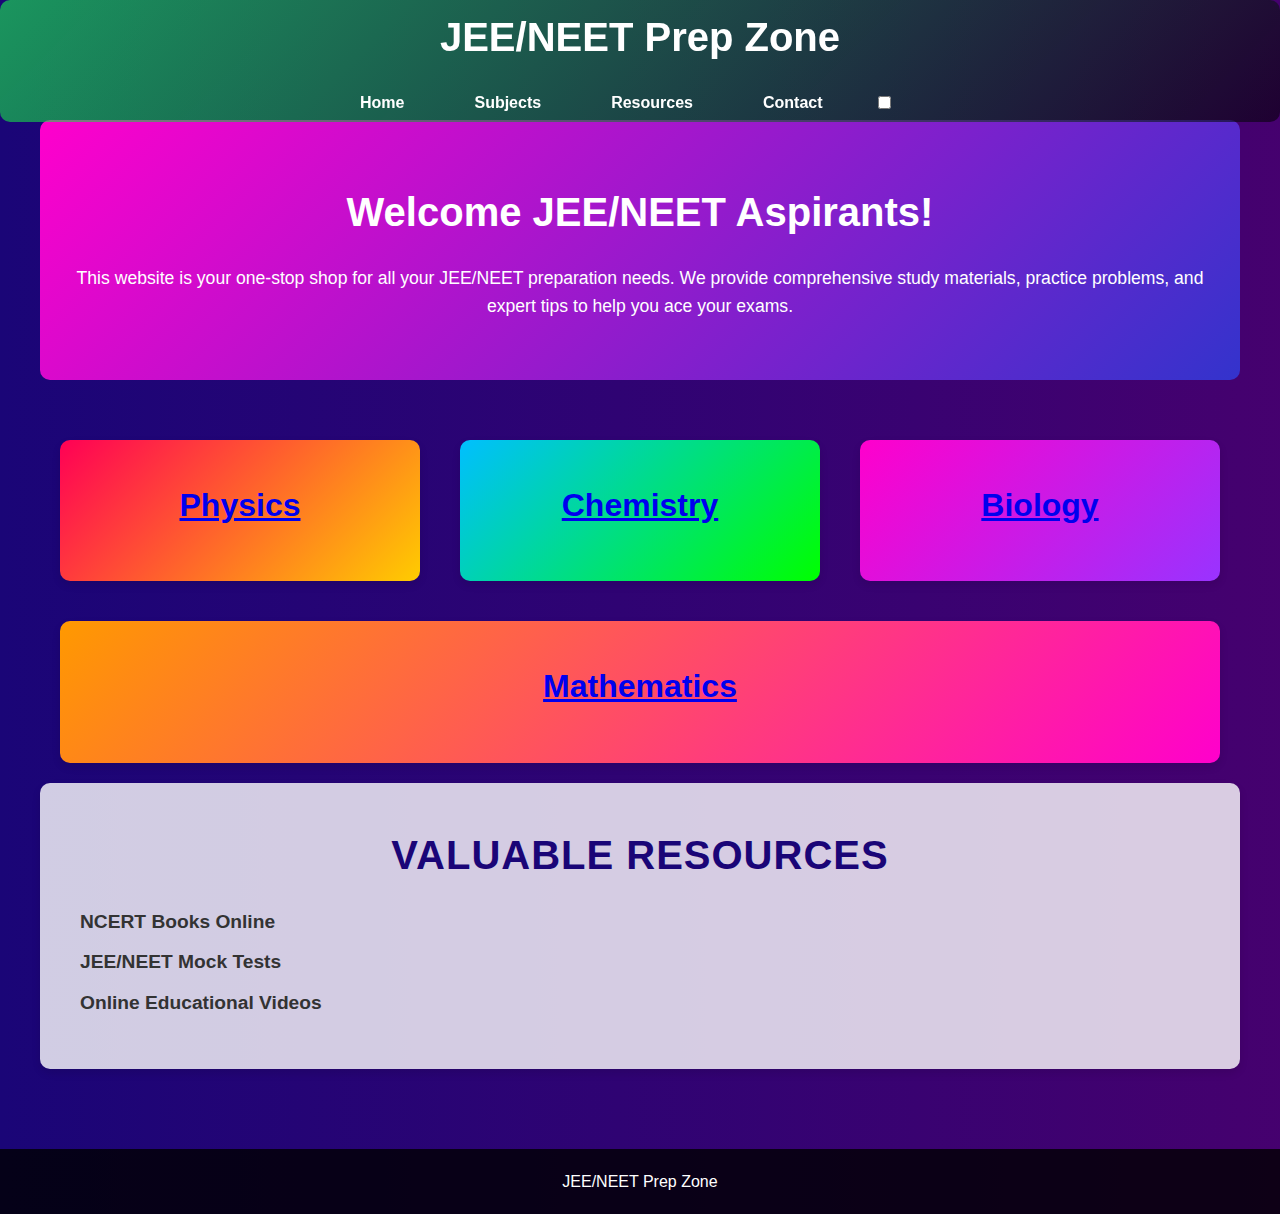
==== commit fed6f93d: "Update index.html" ====
--- a/index.html
+++ b/index.html
@@ -1,142 +1,91 @@
 <!DOCTYPE html>
-<!--[if lt IE 7]>
-<html class="ie lt-ie9 lt-ie8 lt-ie7"> <![endif]-->
-<!--[if IE 7]>
-<html class="ie lt-ie9 lt-ie8"> <![endif]-->
-<!--[if IE 8]>
-<html class="ie lt-ie9"> <![endif]-->
-<!--[if gt IE 8]>
-<html> <![endif]-->
-<!--[if !IE]><!-->
-<html lang="en"><!-- <![endif]-->
-<head>
-    <title>Happy Birthday</title>
-    <meta charset="UTF-8"/>
-    <meta name="description" content="Happy Birthday">
-    <meta name="robots" content="index, follow"/>
-    <link rel="author" href="https://plus.google.com/u/1/+AyushSharma1/"/>
-    <meta name="keywords" content="Birthday, Happy">
-    <!-- Strat of Facebook Meta -->
-    <meta property="og:type" content="E-Greeting"/>
-    <meta property="og:image" content="favicon.ico"/>
-    <meta property="og:description" content="Wish you a very Happy Birthday">
-    <!-- End of Facebook Meta Tags -->
-    <meta name="viewport"
-          content="width=device-width, initial-scale=1.0, user-scalable=0, minimum-scale=1.0, maximum-scale=1.0">
-    <meta name="apple-mobile-web-app-capable" content="yes">
-    <meta name="apple-mobile-web-app-status-bar-style" content="black">
-    <meta http-equiv="X-UA-Compatible" content="IE=9; IE=8; IE=7; IE=EDGE"/>
-    <link rel="stylesheet" href="assets/bootstrap.min.css">
-    <link rel="stylesheet" type="text/css" href="assets/stylesheet.css">
-    <link rel="stylesheet" type="text/css" href="assets/loading.css">
-    <link rel="stylesheet/less" href="assets/cake.less">
-    <script src="assets/less.min.js"></script>
-    <script src="config.js"></script>
-</head>
+<html lang="en">
+  <head>
+    <meta charset="UTF-8" />
+    <meta name="viewport" content="width=device-width, initial-scale=1.0" />
+    <title>JEE/NEET Prep Zone - Home</title>
+    <link rel="stylesheet" href="style.css" />
+  </head>
+  <body id="body">
+    <header>
+      <h1>JEE/NEET Prep Zone</h1>
+      <nav>
+        <ul>
+          <li><a href="index.html">Home</a></li>
+          <li>
+            <a href="#">Subjects</a>
+            <ul>
+              <li><a href="physics.html">Physics</a></li>
+              <li><a href="chemistry.html">Chemistry</a></li>
+              <li><a href="biology.html">Biology</a></li>
+              <li><a href="mathematics.html">Mathematics</a></li>
+            </ul>
+          </li>
+          <li><a href="resources.html">Resources</a></li>
+          <li><a href="contact.html">Contact</a></li>
+          <li>
+            <label class="switch">
+              <input
+                type="checkbox"
+                class="slider-input"
+                id="dark-mode-toggle"
+              />
+              <span class="slider round"></span>
+            </label>
+          </li>
+        </ul>
+      </nav>
+    </header>
 
-<body>
-<div class="loading"></div>
-<audio class="song" controls loop>
-    <source src="assets/hbd.mp3"></source>
-    Your browser isn't invited for super fun audio time.
-</audio>
-<div class="balloons text-center" id="b1">
-    <h2 style="color:#F2B300;"></h2>
-</div>
-<div class="balloons text-center" id="b2">
-    <h2 style="color:#0719D4;"></h2>
-</div>
-<div class="balloons text-center" id="b3">
-    <h2 style="color:#D14D39;"></h2>
-</div>
-<div class="balloons text-center" id="b4">
-    <h2 style="color:#8FAD00;"></h2>
-</div>
-<div class="balloons text-center" id="b5">
-    <h2 style="color:#8377E4;"></h2>
-</div>
-<div class="balloons text-center" id="b6">
-    <h2 style="color:#99C96A;"></h2>
-</div>
-<div class="balloons text-center" id="b7">
-    <h2 style="color:#20CFB4;"></h2>
-</div>
+    <main>
+      <section class="intro">
+        <h2>Welcome JEE/NEET Aspirants!</h2>
+        <p>
+          This website is your one-stop shop for all your JEE/NEET preparation
+          needs. We provide comprehensive study materials, practice problems,
+          and expert tips to help you ace your exams.
+        </p>
+      </section>
 
-<img src="assets/Balloon-Border.png" width="100%" class="balloon-border">
+      <section class="subjects">
+        <!-- <h3>Key Subjects</h3> -->
+        <div class="subject physics">
+          <a href="physics.html">
+            <h4>Physics</h4>
+          </a>
+        </div>
+        <div class="subject chemistry">
+          <a href="chemistry.html">
+            <h4>Chemistry</h4>
+          </a>
+        </div>
+        <div class="subject biology">
+          <a href="biology.html">
+            <h4>Biology</h4>
+          </a>
+        </div>
+        <div class="subject mathematics">
+          <a href="maths.html">
+            <h4>Mathematics</h4>
+          </a>
+        </div>
+      </section>
 
+      <section class="resources">
+        <h3>Valuable Resources</h3>
+        <ul>
+          <li><a href="#">NCERT Books Online</a></li>
+          <li><a href="#">JEE/NEET Mock Tests</a></li>
+          <li><a href="#">Online Educational Videos</a></li>
+        </ul>
+      </section>
+    </main>
 
-<div class="container">
+    <footer>
+      <p>JEE/NEET Prep Zone</p>
+    </footer>
 
-    <div class="row">
-        <div class="col-md-2 col-xs-2 bulb-holder">
-            <div class="bulb" id="bulb_yellow"></div>
-        </div>
-        <div class="col-md-2 col-xs-2 bulb-holder">
-            <div class="bulb" id="bulb_red"></div>
-        </div>
-        <div class="col-md-2 col-xs-2 bulb-holder">
-            <div class="bulb" id="bulb_blue"></div>
-        </div>
-        <div class="col-md-2 col-xs-2 bulb-holder">
-            <div class="bulb" id="bulb_green"></div>
-        </div>
-        <div class="col-md-2 col-xs-2 bulb-holder">
-            <div class="bulb" id="bulb_pink"></div>
-        </div>
-        <div class="col-md-2 col-xs-2 bulb-holder">
-            <div class="bulb" id="bulb_orange"></div>
-        </div>
-    </div>
-    <div class="row">
-        <div class="col-md-12 text-center">
-            <img src="assets/banner.png" class="bannar">
-        </div>
-    </div>
-    <!-- <div class="row message">
-        <div class="col-md-12"><p>Khushbu</p></div>
-    </div> -->
-    <div class="row cake-cover">
-        <div class="col-md-12 texr-center">
-            <div class="cake">
-                <div class="velas">
-                    <div class="fuego"></div>
-                    <div class="fuego"></div>
-                    <div class="fuego"></div>
-                    <div class="fuego"></div>
-                    <div class="fuego"></div>
-                </div>
-                <div class="cobertura"></div>
-                <div class="bizcocho"></div>
-            </div>
-        </div>
-    </div>
-    <div class="row message">
-        <div class="col-md-12" id="texts-container">
-        </div>
-    </div>
-    <div class="navbar navbar-fixed-bottom">
-        <div class="row">
-            <div class="col-md-6 text-center col-md-offset-3">
-                <button class="btn btn-primary" id="turn_on">Turn On Lights</button>
-                <button class="btn btn-primary" id="play">Play Music</button>
-                <button class="btn btn-primary" id="bannar_coming">Let's Decorate</button>
-                <button class="btn btn-primary" id="balloons_flying">Fly With Balloons</button>
-                <button class="btn btn-primary" id="cake_fadein">Most Delicious Cake Ever</button>
-                <button class="btn btn-primary" id="light_candle"> Light Candle</button>
-                <button class="btn btn-primary" id="wish_message">Happy Birthday</button>
-                <button class="btn btn-primary" id="story">A mesage for you</button>
-                <!-- <button class="btn btn-primary" id="cake_cut">Lrt's Cut the Cake</button> -->
-            </div>
-        </div>
-    </div>
-
-
-</div>
-</body>
-<script src="assets/jquery.min.js"></script>
-<script src="./assets/bootstrap.min.js"></script>
-<script src="assets/effect.js"></script>
-
-<script src="custom.js"></script>
-
+    <script src="script.js"></script>
+    <!-- Script for Dark Mode Toggle -->
+  </body>
 </html>
--- a/style.css
+++ b/style.css
@@ -0,0 +1,441 @@
+/* Reset and General Styles */
+* {
+  box-sizing: border-box;
+  margin: 0;
+  padding: 0;
+}
+
+body {
+  font-family: "Segoe UI", Tahoma, Geneva, Verdana, sans-serif;
+  background: linear-gradient(135deg, #1a0577, #4e006d);
+  color: #fff;
+  line-height: 1.6;
+  transition: background-color 0.3s, color 0.3s;
+  padding-top: 80px;
+  position: relative;
+}
+
+/* Dark Mode */
+body.dark-mode {
+  background-color: #1a1a1a;
+  color: #ddd;
+}
+
+/* Header Styles */
+header {
+  background: linear-gradient(135deg, #1bff4c93, #0000008c);
+  border-radius: 10px;
+  padding: 5px;
+  position: fixed;
+  top: 0;
+  width: 100%;
+  z-index: 1000;
+  transition: background 0.5s ease-out;
+  animation: animateHeaderGradient 5s infinite alternate;
+}
+
+@keyframes animateHeaderGradient {
+  0% {
+    background: linear-gradient(135deg, #1a0577, #4e006d);
+  }
+  50% {
+    background: linear-gradient(135deg, #4e006d, #1a0577);
+  }
+  100% {
+    background: linear-gradient(135deg, #1a0577, #4e006d);
+  }
+}
+
+h1 {
+  text-align: center;
+  margin-bottom: 20px;
+  font-size: 2.5em;
+  color: #fff;
+}
+
+nav ul {
+  list-style: none;
+  display: flex;
+  justify-content: center;
+  align-items: center;
+}
+
+nav ul li {
+  position: relative;
+  margin: 0 20px;
+}
+
+nav ul li a {
+  text-decoration: none;
+  color: inherit;
+  font-weight: bold;
+  padding: 10px 15px;
+  transition: color 0.3s;
+}
+
+nav ul li a:hover {
+  color: #e50914;
+}
+
+nav ul ul {
+  position: absolute;
+  background-color: rgba(0, 0, 0, 0.8);
+  box-shadow: 0 4px 8px rgba(0, 0, 0, 0.1);
+  display: none;
+  z-index: 100;
+}
+
+nav ul ul li {
+  display: block;
+  width: 150px;
+  text-align: center;
+}
+
+nav ul li:hover > ul {
+  display: block;
+}
+
+/* Main Content Styles */
+main {
+  padding: 40px;
+}
+
+.intro {
+  background: linear-gradient(135deg, #ff00cc, #3333cc);
+  color: #fff;
+  text-align: center;
+  padding: 60px 20px;
+  border-radius: 10px;
+  margin-bottom: 40px;
+  animation: fadeIn 1s ease-out;
+}
+
+.intro h2 {
+  font-size: 2.5em;
+  margin-bottom: 20px;
+}
+
+.intro p {
+  font-size: 1.1em;
+}
+
+.subjects {
+  display: flex;
+  justify-content: space-around;
+  align-items: center;
+  flex-wrap: wrap;
+}
+
+.subject {
+  flex: 1 1 30%;
+  background-color: rgba(255, 255, 255, 0.8);
+  border-radius: 10px;
+  text-align: center;
+  padding: 40px 20px;
+  margin: 20px;
+  box-shadow: 0 4px 8px rgba(0, 0, 0, 0.1);
+  transition: transform 0.3s, box-shadow 0.3s;
+  animation: fadeInUp 0.5s ease-out;
+}
+
+.subject:hover {
+  transform: translateY(-5px) scale(1.02);
+  box-shadow: 0 12px 20px rgba(0, 0, 0, 0.2);
+}
+
+.subject h4 {
+  font-size: 2em;
+  margin-bottom: 10px;
+}
+
+.subject.physics {
+  background: linear-gradient(135deg, #ff0055, #ffcc00);
+  color: #fff;
+}
+
+.subject.chemistry {
+  background: linear-gradient(135deg, #00bfff, #00ff00);
+  color: #fff;
+}
+
+.subject.biology {
+  background: linear-gradient(135deg, #ff00cc, #9933ff);
+  color: #fff;
+}
+
+.subject.mathematics {
+  background: linear-gradient(135deg, #ff9900, #ff00cc);
+  color: #fff;
+}
+
+.resources {
+  background-color: rgba(255, 255, 255, 0.8);
+  padding: 40px;
+  border-radius: 10px;
+  box-shadow: 0 4px 8px rgba(0, 0, 0, 0.1);
+  animation: fadeIn 1s ease-out;
+}
+
+.resources h3 {
+  text-align: center;
+  font-size: 2.5em;
+  margin-bottom: 20px;
+  color: #1a0577;
+  text-transform: uppercase;
+  font-weight: bold;
+  letter-spacing: 1px;
+  animation: textShadow 0.5s infinite alternate;
+}
+
+.resources ul {
+  list-style: none;
+  padding: 0;
+}
+
+.resources ul li {
+  margin-bottom: 10px;
+}
+
+.resources ul li a {
+  text-decoration: none;
+  color: #333;
+  font-size: 1.2em;
+  transition: color 0.3s;
+  font-weight: bold;
+}
+
+.resources ul li a:hover {
+  color: #e50914;
+  text-shadow: 0 0 5px #e50914, 0 0 10px #e50914;
+}
+
+/* Footer Styles */
+footer {
+  text-align: center;
+  background-color: rgba(0, 0, 0, 0.8);
+  color: #fff;
+  padding: 20px;
+  margin-top: 40px;
+}
+
+/* Animations */
+@keyframes fadeIn {
+  from {
+    opacity: 0;
+  }
+  to {
+    opacity: 1;
+  }
+}
+
+@keyframes fadeInUp {
+  from {
+    opacity: 0;
+    transform: translateY(20px);
+  }
+  to {
+    opacity: 1;
+    transform: translateY(0);
+  }
+}
+
+@keyframes textShadow {
+  from {
+    text-shadow: none;
+  }
+  to {
+    text-shadow: 0 0 10px #e50914, 0 0 20px #e50914, 0 0 30px #e50914;
+  }
+}
+
+/* Dark Mode Toggle Styles */
+.switch-label {
+  display: flex;
+  align-items: center;
+  justify-content: space-between;
+  width: 60px;
+  cursor: pointer;
+  position: fixed;
+  top: 20px;
+  right: 20px;
+  z-index: 1100;
+  transition: transform 0.3s;
+}
+
+.switch-label span {
+  font-size: 0.8em;
+  margin-right: 5px;
+}
+
+.switch-input {
+  display: none;
+}
+
+.slider {
+  position: relative;
+  display: inline-block;
+  width: 40px;
+  height: 20px;
+}
+
+.slider.round {
+  border-radius: 20px;
+}
+
+.slider input {
+  opacity: 0;
+  width: 0;
+  height: 0;
+}
+
+.slider .slider-handle {
+  position: absolute;
+  cursor: pointer;
+  top: 0;
+  left: 0;
+  right: 0;
+  bottom: 0;
+  background-color: #ccc;
+  transition: 0.4s;
+  border-radius: 20px;
+}
+
+.slider .slider-handle:before {
+  position: absolute;
+  content: "";
+  height: 14px;
+  width: 14px;
+  left: 3px;
+  bottom: 3px;
+  background-color: white;
+  transition: 0.4s;
+  border-radius: 50%;
+}
+
+.slider input:checked + .slider-handle {
+  background-color: #e50914;
+}
+
+.slider input:checked + .slider-handle:before {
+  transform: translateX(20px);
+}
+
+/* Additional Animations */
+@keyframes slideInFromLeft {
+  from {
+    transform: translateX(-100%);
+    opacity: 0;
+  }
+  to {
+    transform: translateX(0);
+    opacity: 1;
+  }
+}
+
+@keyframes slideInFromRight {
+  from {
+    transform: translateX(100%);
+    opacity: 0;
+  }
+  to {
+    transform: translateX(0);
+    opacity: 1;
+  }
+}
+
+@keyframes scaleIn {
+  from {
+    transform: scale(0.8);
+    opacity: 0;
+  }
+  to {
+    transform: scale(1);
+    opacity: 1;
+    transition: transform 0.3s, opacity 0.3s;
+  }
+}
+
+@keyframes animateGradient {
+   0%, 100% {
+    background-position: 0% 50%;
+  }
+  50% {
+    background-position: 100% 50%;
+  }
+}
+
+/* Animated Gradient Background */
+body {
+  background: linear-gradient(
+    270deg,
+    #1a0577,
+    #4e006d,
+    #ff00cc,
+    #3333cc,
+    #4e006d,
+    #1a0577
+  );
+  background-size: 600% 600%;
+  animation: animateGradient 10s ease infinite;
+}
+
+/* Animation on hover */
+.subject:hover {
+  transform: translateY(-5px) scale(1.02);
+  box-shadow: 0 12px 20px rgba(0, 0, 0, 0.2);
+}
+
+/* Responsive Design */
+@media (max-width: 768px) {
+  .subject {
+    flex: 1 1 100%;
+  }
+}
+
+/* Dark Mode Toggle Button */
+.dark-mode-toggle {
+  position: fixed;
+  right: 20px;
+  bottom: 20px;
+  z-index: 1000;
+  cursor: pointer;
+  background-color: #fff;
+  color: #333;
+  width: 50px;
+  height: 50px;
+  border-radius: 50%;
+  display: flex;
+  justify-content: center;
+  align-items: center;
+  box-shadow: 0 4px 8px rgba(0, 0, 0, 0.1);
+  transition: transform 0.3s, box-shadow 0.3s;
+}
+
+.dark-mode-toggle:hover {
+  transform: translateY(-5px);
+  box-shadow: 0 8px 16px rgba(0, 0, 0, 0.2);
+}
+
+/* Dark Mode Icon */
+.dark-mode-toggle .fas {
+  font-size: 1.5em;
+}
+
+/* Dark Mode Styles */
+body.dark-mode {
+  background: linear-gradient(
+    270deg,
+    #1a1a1a,
+    #4d4d4d,
+    #1a1a1a,
+    #1a1a1a,
+    #4d4d4d,
+    #1a1a1a
+  );
+  color: #ddd;
+}
+
+.dark-mode-toggle.dark-mode {
+  background-color: #333;
+  color: #fff;
+}
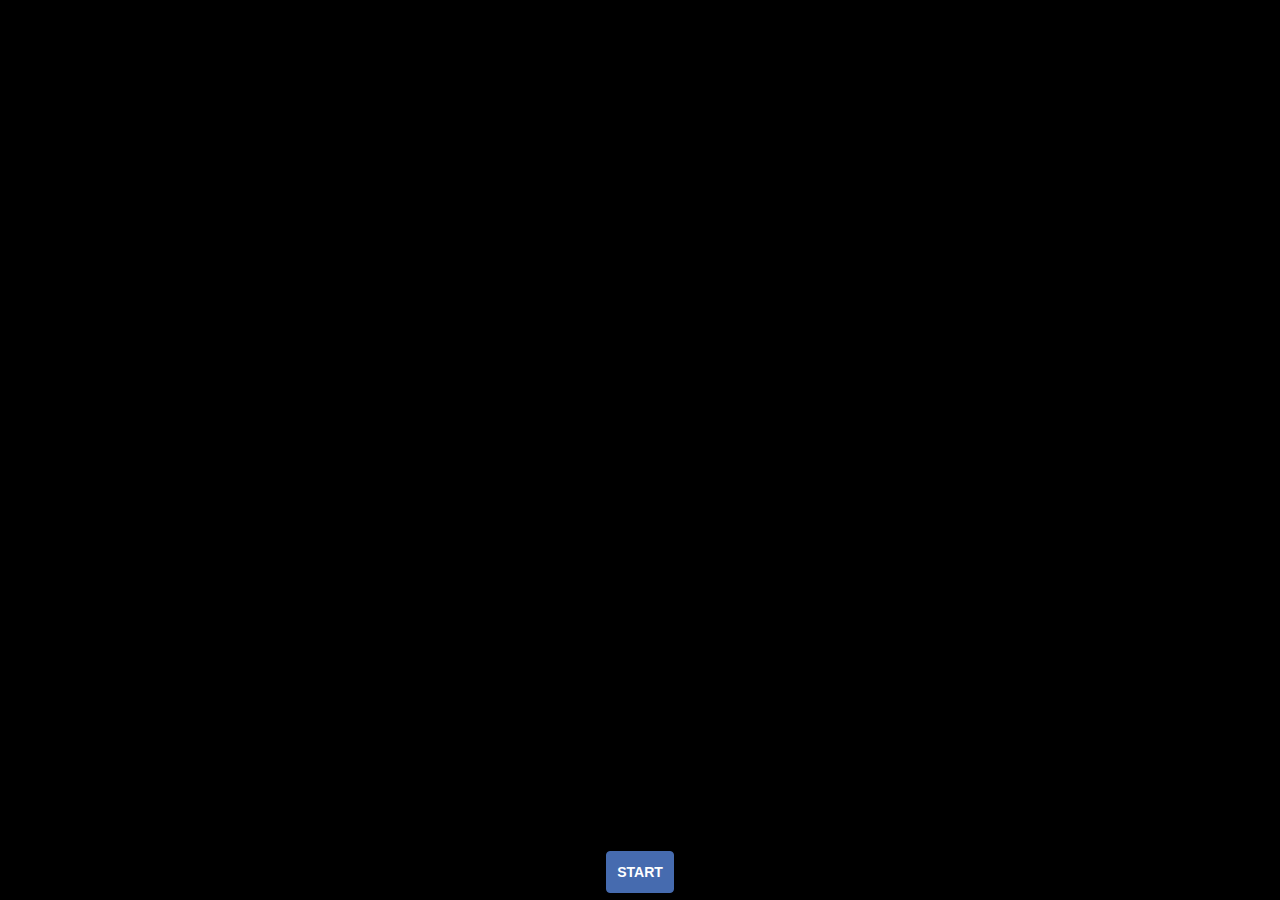
==== commit 5c9d8562: "Update index.html" ====
--- a/index.html
+++ b/index.html
@@ -1,91 +1,142 @@
 <!DOCTYPE html>
-<html lang="en">
-  <head>
-    <meta charset="UTF-8" />
-    <meta name="viewport" content="width=device-width, initial-scale=1.0" />
-    <title>JEE/NEET Prep Zone - Home</title>
-    <link rel="stylesheet" href="style.css" />
-  </head>
-  <body id="body">
-    <header>
-      <h1>JEE/NEET Prep Zone</h1>
-      <nav>
-        <ul>
-          <li><a href="index.html">Home</a></li>
-          <li>
-            <a href="#">Subjects</a>
-            <ul>
-              <li><a href="physics.html">Physics</a></li>
-              <li><a href="chemistry.html">Chemistry</a></li>
-              <li><a href="biology.html">Biology</a></li>
-              <li><a href="mathematics.html">Mathematics</a></li>
-            </ul>
-          </li>
-          <li><a href="resources.html">Resources</a></li>
-          <li><a href="contact.html">Contact</a></li>
-          <li>
-            <label class="switch">
-              <input
-                type="checkbox"
-                class="slider-input"
-                id="dark-mode-toggle"
-              />
-              <span class="slider round"></span>
-            </label>
-          </li>
-        </ul>
-      </nav>
-    </header>
+<!--[if lt IE 7]>
+<html class="ie lt-ie9 lt-ie8 lt-ie7"> <![endif]-->
+<!--[if IE 7]>
+<html class="ie lt-ie9 lt-ie8"> <![endif]-->
+<!--[if IE 8]>
+<html class="ie lt-ie9"> <![endif]-->
+<!--[if gt IE 8]>
+<html> <![endif]-->
+<!--[if !IE]><!-->
+<html lang="en"><!-- <![endif]-->
+<head>
+    <title>Happy Birthday</title>
+    <meta charset="UTF-8"/>
+    <meta name="description" content="Happy Birthday">
+    <meta name="robots" content="index, follow"/>
+    <link rel="author" href="https://plus.google.com/u/1/+AyushSharma1/"/>
+    <meta name="keywords" content="Birthday, Happy">
+    <!-- Strat of Facebook Meta -->
+    <meta property="og:type" content="E-Greeting"/>
+    <meta property="og:image" content="favicon.ico"/>
+    <meta property="og:description" content="Wish you a very Happy Birthday">
+    <!-- End of Facebook Meta Tags -->
+    <meta name="viewport"
+          content="width=device-width, initial-scale=1.0, user-scalable=0, minimum-scale=1.0, maximum-scale=1.0">
+    <meta name="apple-mobile-web-app-capable" content="yes">
+    <meta name="apple-mobile-web-app-status-bar-style" content="black">
+    <meta http-equiv="X-UA-Compatible" content="IE=9; IE=8; IE=7; IE=EDGE"/>
+    <link rel="stylesheet" href="assets/bootstrap.min.css">
+    <link rel="stylesheet" type="text/css" href="assets/stylesheet.css">
+    <link rel="stylesheet" type="text/css" href="assets/loading.css">
+    <link rel="stylesheet/less" href="assets/cake.less">
+    <script src="assets/less.min.js"></script>
+    <script src="config.js"></script>
+</head>
 
-    <main>
-      <section class="intro">
-        <h2>Welcome JEE/NEET Aspirants!</h2>
-        <p>
-          This website is your one-stop shop for all your JEE/NEET preparation
-          needs. We provide comprehensive study materials, practice problems,
-          and expert tips to help you ace your exams.
-        </p>
-      </section>
+<body>
+<div class="loading"></div>
+<audio class="song" controls loop>
+    <source src="assets/hbd.mp3"></source>
+    Your browser isn't invited for super fun audio time.
+</audio>
+<div class="balloons text-center" id="b1">
+    <h2 style="color:#F2B300;"></h2>
+</div>
+<div class="balloons text-center" id="b2">
+    <h2 style="color:#0719D4;"></h2>
+</div>
+<div class="balloons text-center" id="b3">
+    <h2 style="color:#D14D39;"></h2>
+</div>
+<div class="balloons text-center" id="b4">
+    <h2 style="color:#8FAD00;"></h2>
+</div>
+<div class="balloons text-center" id="b5">
+    <h2 style="color:#8377E4;"></h2>
+</div>
+<div class="balloons text-center" id="b6">
+    <h2 style="color:#99C96A;"></h2>
+</div>
+<div class="balloons text-center" id="b7">
+    <h2 style="color:#20CFB4;"></h2>
+</div>
 
-      <section class="subjects">
-        <!-- <h3>Key Subjects</h3> -->
-        <div class="subject physics">
-          <a href="physics.html">
-            <h4>Physics</h4>
-          </a>
+<img src="assets/Balloon-Border.png" width="100%" class="balloon-border">
+
+
+<div class="container">
+
+    <div class="row">
+        <div class="col-md-2 col-xs-2 bulb-holder">
+            <div class="bulb" id="bulb_yellow"></div>
         </div>
-        <div class="subject chemistry">
-          <a href="chemistry.html">
-            <h4>Chemistry</h4>
-          </a>
+        <div class="col-md-2 col-xs-2 bulb-holder">
+            <div class="bulb" id="bulb_red"></div>
         </div>
-        <div class="subject biology">
-          <a href="biology.html">
-            <h4>Biology</h4>
-          </a>
+        <div class="col-md-2 col-xs-2 bulb-holder">
+            <div class="bulb" id="bulb_blue"></div>
         </div>
-        <div class="subject mathematics">
-          <a href="maths.html">
-            <h4>Mathematics</h4>
-          </a>
+        <div class="col-md-2 col-xs-2 bulb-holder">
+            <div class="bulb" id="bulb_green"></div>
         </div>
-      </section>
+        <div class="col-md-2 col-xs-2 bulb-holder">
+            <div class="bulb" id="bulb_pink"></div>
+        </div>
+        <div class="col-md-2 col-xs-2 bulb-holder">
+            <div class="bulb" id="bulb_orange"></div>
+        </div>
+    </div>
+    <div class="row">
+        <div class="col-md-12 text-center">
+            <img src="assets/banner.png" class="bannar">
+        </div>
+    </div>
+    <!-- <div class="row message">
+        <div class="col-md-12"><p>Khushbu</p></div>
+    </div> -->
+    <div class="row cake-cover">
+        <div class="col-md-12 texr-center">
+            <div class="cake">
+                <div class="velas">
+                    <div class="fuego"></div>
+                    <div class="fuego"></div>
+                    <div class="fuego"></div>
+                    <div class="fuego"></div>
+                    <div class="fuego"></div>
+                </div>
+                <div class="cobertura"></div>
+                <div class="bizcocho"></div>
+            </div>
+        </div>
+    </div>
+    <div class="row message">
+        <div class="col-md-12" id="texts-container">
+        </div>
+    </div>
+    <div class="navbar navbar-fixed-bottom">
+        <div class="row">
+            <div class="col-md-6 text-center col-md-offset-3">
+                <button class="btn btn-primary" id="turn_on">Turn On Lights</button>
+                <button class="btn btn-primary" id="play">Play Music</button>
+                <button class="btn btn-primary" id="bannar_coming">Let's Decorate</button>
+                <button class="btn btn-primary" id="balloons_flying">Fly With Balloons</button>
+                <button class="btn btn-primary" id="cake_fadein">Most Delicious Cake Ever</button>
+                <button class="btn btn-primary" id="light_candle"> Light Candle</button>
+                <button class="btn btn-primary" id="wish_message">Happy Birthday</button>
+                <button class="btn btn-primary" id="story">A mesage for you</button>
+                <!-- <button class="btn btn-primary" id="cake_cut">Lrt's Cut the Cake</button> -->
+            </div>
+        </div>
+    </div>
 
-      <section class="resources">
-        <h3>Valuable Resources</h3>
-        <ul>
-          <li><a href="#">NCERT Books Online</a></li>
-          <li><a href="#">JEE/NEET Mock Tests</a></li>
-          <li><a href="#">Online Educational Videos</a></li>
-        </ul>
-      </section>
-    </main>
 
-    <footer>
-      <p>JEE/NEET Prep Zone</p>
-    </footer>
+</div>
+</body>
+<script src="assets/jquery.min.js"></script>
+<script src="./assets/bootstrap.min.js"></script>
+<script src="assets/effect.js"></script>
 
-    <script src="script.js"></script>
-    <!-- Script for Dark Mode Toggle -->
-  </body>
+<script src="custom.js"></script>
+
 </html>
--- a/assets/stylesheet.css
+++ b/assets/stylesheet.css
@@ -0,0 +1,1319 @@
+body {
+	/*background-color: #FFDAB9;	*/
+	background-color: #000;
+	-webkit-transition:background-color linear 5s;
+	-moz-transition:background-color linear 5s;
+	-o-transition:background-color linear 5s;
+	-ms-transition:background-color linear 5s;
+	transition:background-color linear 5s;
+	overflow-x:hidden;
+}
+.container {
+	display: none;
+}
+.peach {
+	background-color: #FFDAB9;
+
+}
+.peach-after {
+	-webkit-animation:peach_alive linear 8s infinite;
+	-moz-animation:peach_alive linear 8s infinite;
+	-o-animation:peach_alive linear 8s infinite;
+	-ms-animation:peach_alive linear 8s infinite;
+	animation:peach_alive linear 8s infinite;
+}
+
+@-webkit-keyframes peach_alive {
+	0%{
+		background-color: #FFDAB9;
+	}
+	25%{
+		background-color: #FFE4B5;
+	}
+	50%{
+		background-color: #FFDAB9;
+	}
+	75%{
+		background-color: #FFEFD5;
+	}
+	100%{
+		background-color: #FFDAB9;
+	}
+}
+@-moz-keyframes peach_alive {
+	0%{
+		background-color: #FFDAB9;
+	}
+	25%{
+		background-color: #FFE4B5;
+	}
+	50%{
+		background-color: #FFDAB9;
+	}
+	75%{
+		background-color: #FFEFD5;
+	}
+	100%{
+		background-color: #FFDAB9;
+	}
+}
+
+@-o-keyframes peach_alive {
+	0%{
+		background-color: #FFDAB9;
+	}
+	25%{
+		background-color: #FFE4B5;
+	}
+	50%{
+		background-color: #FFDAB9;
+	}
+	75%{
+		background-color: #FFEFD5;
+	}
+	100%{
+		background-color: #FFDAB9;
+	}
+}
+
+@-ms-keyframes peach_alive {
+	0%{
+		background-color: #FFDAB9;
+	}
+	25%{
+		background-color: #FFE4B5;
+	}
+	50%{
+		background-color: #FFDAB9;
+	}
+	75%{
+		background-color: #FFEFD5;
+	}
+	100%{
+		background-color: #FFDAB9;
+	}
+}
+
+@keyframes peach_alive {
+	0%{
+		background-color: #FFDAB9;
+	}
+	25%{
+		background-color: #FFE4B5;
+	}
+	50%{
+		background-color: #FFDAB9;
+	}
+	75%{
+		background-color: #FFEFD5;
+	}
+	100%{
+		background-color: #FFDAB9;
+	}
+}
+
+
+.bulb {
+	width: 50px;
+	height: 50px;
+	margin: auto;
+	background-repeat: no-repeat no-repeat;
+	background-position:center 0px;
+	background-size: 50px 50px;
+}
+
+.bulb-holder {
+	height: 70px;
+}
+
+.bulb-glow-yellow {
+	background-image: url('bulb_yellow.png');
+	-webkit-animation: bulb_glow_yellow linear 5s;
+	-moz-animation: bulb_glow_yellow linear 5s;
+	-o-animation: bulb_glow_yellow linear 5s;
+	-ms-animation: bulb_glow_yellow linear 5s;
+	animation: bulb_glow_yellow linear 5s;
+}
+
+@-webkit-keyframes bulb_glow_yellow {
+	0%{
+		background-image: url('bulb.png');
+		opacity: 0;
+	}
+	50%{
+		opacity: 1;
+	}
+	100%{
+		background-image: url('bulb_yellow.png');
+		opacity: 1;
+	}
+}
+@-moz-keyframes bulb_glow_yellow {
+	0%{
+		background-image: url('bulb.png');
+		opacity: 0;
+	}
+	50%{
+		opacity: 1;
+	}
+	100%{
+		background-image: url('bulb_yellow.png');
+		opacity: 1;
+	}
+}
+@-o-keyframes bulb_glow_yellow {
+	0%{
+		background-image: url('bulb.png');
+		opacity: 0;
+	}
+	50%{
+		opacity: 1;
+	}
+	100%{
+		background-image: url('bulb_yellow.png');
+		opacity: 1;
+	}
+}
+@-ms-keyframes bulb_glow_yellow {
+	0%{
+		background-image: url('bulb.png');
+		opacity: 0;
+	}
+	50%{
+		opacity: 1;
+	}
+	100%{
+		background-image: url('bulb_yellow.png');
+		opacity: 1;
+	}
+}
+@keyframes bulb_glow_yellow {
+	0%{
+		background-image: url('bulb.png');
+		opacity: 0;
+	}
+	50%{
+		opacity: 1;
+	}
+	100%{
+		background-image: url('bulb_yellow.png');
+		opacity: 1;
+	}
+}
+
+.bulb-glow-red {
+	background-image: url('bulb_red.png');
+	-webkit-animation: bulb_glow_red linear 5s;
+	-moz-animation: bulb_glow_red linear 5s;
+	-o-animation: bulb_glow_red linear 5s;
+	-ms-animation: bulb_glow_red linear 5s;
+	animation: bulb_glow_red linear 5s;
+}
+
+@-webkit-keyframes bulb_glow_red {
+	0%{
+		background-image: url('bulb.png');
+		opacity: 0;
+	}
+	50%{
+		opacity: 1;
+	}
+	100%{
+		background-image: url('bulb_red.png');
+		opacity: 1;
+	}
+}
+@-moz-keyframes bulb_glow_red {
+	0%{
+		background-image: url('bulb.png');
+		opacity: 0;
+	}
+	50%{
+		opacity: 1;
+	}
+	100%{
+		background-image: url('bulb_red.png');
+		opacity: 1;
+	}
+}
+@-o-keyframes bulb_glow_red {
+	0%{
+		background-image: url('bulb.png');
+		opacity: 0;
+	}
+	50%{
+		opacity: 1;
+	}
+	100%{
+		background-image: url('bulb_red.png');
+		opacity: 1;
+	}
+}
+@-ms-keyframes bulb_glow_red {
+	0%{
+		background-image: url('bulb.png');
+		opacity: 0;
+	}
+	50%{
+		opacity: 1;
+	}
+	100%{
+		background-image: url('bulb_red.png');
+		opacity: 1;
+	}
+}
+@keyframes bulb_glow_red {
+	0%{
+		background-image: url('bulb.png');
+		opacity: 0;
+	}
+	50%{
+		opacity: 1;
+	}
+	100%{
+		background-image: url('bulb_red.png');
+		opacity: 1;
+	}
+}
+.bulb-glow-blue {
+	background-image: url('bulb_blue.png');
+	-webkit-animation: bulb_glow_blue linear 5s;
+	-moz-animation: bulb_glow_blue linear 5s;
+	-o-animation: bulb_glow_blue linear 5s;
+	-ms-animation: bulb_glow_blue linear 5s;
+	animation: bulb_glow_blue linear 5s;
+}
+
+@-webkit-keyframes bulb_glow_blue {
+	0%{
+		background-image: url('bulb.png');
+		opacity: 0;
+	}
+	50%{
+		opacity: 1;
+	}
+	100%{
+		background-image: url('bulb_blue.png');
+		opacity: 1;
+	}
+}
+@-moz-keyframes bulb_glow_blue {
+	0%{
+		background-image: url('bulb.png');
+		opacity: 0;
+	}
+	50%{
+		opacity: 1;
+	}
+	100%{
+		background-image: url('bulb_blue.png');
+		opacity: 1;
+	}
+}
+@-o-keyframes bulb_glow_blue {
+	0%{
+		background-image: url('bulb.png');
+		opacity: 0;
+	}
+	50%{
+		opacity: 1;
+	}
+	100%{
+		background-image: url('bulb_blue.png');
+		opacity: 1;
+	}
+}
+@-ms-keyframes bulb_glow_blue {
+	0%{
+		background-image: url('bulb.png');
+		opacity: 0;
+	}
+	50%{
+		opacity: 1;
+	}
+	100%{
+		background-image: url('bulb_blue.png');
+		opacity: 1;
+	}
+}
+@keyframes bulb_glow_blue {
+	0%{
+		background-image: url('bulb.png');
+		opacity: 0;
+	}
+	50%{
+		opacity: 1;
+	}
+	100%{
+		background-image: url('bulb_blue.png');
+		opacity: 1;
+	}
+}
+
+.bulb-glow-green {
+	background-image: url('bulb_green.png');
+	-webkit-animation: bulb_glow_green linear 5s;
+	-moz-animation: bulb_glow_green linear 5s;
+	-o-animation: bulb_glow_green linear 5s;
+	-ms-animation: bulb_glow_green linear 5s;
+	animation: bulb_glow_green linear 5s;
+}
+
+@-webkit-keyframes bulb_glow_green {
+	0%{
+		background-image: url('bulb.png');
+		opacity: 0;
+	}
+	50%{
+		opacity: 1;
+	}
+	100%{
+		background-image: url('bulb_green.png');
+		opacity: 1;
+	}
+}
+@-moz-keyframes bulb_glow_green {
+	0%{
+		background-image: url('bulb.png');
+		opacity: 0;
+	}
+	50%{
+		opacity: 1;
+	}
+	100%{
+		background-image: url('bulb_green.png');
+		opacity: 1;
+	}
+}
+@-o-keyframes bulb_glow_green {
+	0%{
+		background-image: url('bulb.png');
+		opacity: 0;
+	}
+	50%{
+		opacity: 1;
+	}
+	100%{
+		background-image: url('bulb_green.png');
+		opacity: 1;
+	}
+}
+@-ms-keyframes bulb_glow_green {
+	0%{
+		background-image: url('bulb.png');
+		opacity: 0;
+	}
+	50%{
+		opacity: 1;
+	}
+	100%{
+		background-image: url('bulb_green.png');
+		opacity: 1;
+	}
+}
+@keyframes bulb_glow_green {
+	0%{
+		background-image: url('bulb.png');
+		opacity: 0;
+	}
+	50%{
+		opacity: 1;
+	}
+	100%{
+		background-image: url('bulb_green.png');
+		opacity: 1;
+	}
+}
+
+.bulb-glow-pink {
+	background-image: url('bulb_pink.png');
+	-webkit-animation: bulb_glow_pink linear 5s;
+	-moz-animation: bulb_glow_pink linear 5s;
+	-o-animation: bulb_glow_pink linear 5s;
+	-ms-animation: bulb_glow_pink linear 5s;
+	animation: bulb_glow_pink linear 5s;
+}
+
+@-webkit-keyframes bulb_glow_pink {
+	0%{
+		background-image: url('bulb.png');
+		opacity: 0;
+	}
+	50%{
+		opacity: 1;
+	}
+	100%{
+		background-image: url('bulb_pink.png');
+		opacity: 1;
+	}
+}
+@-moz-keyframes bulb_glow_pink {
+	0%{
+		background-image: url('bulb.png');
+		opacity: 0;
+	}
+	50%{
+		opacity: 1;
+	}
+	100%{
+		background-image: url('bulb_pink.png');
+		opacity: 1;
+	}
+}
+@-o-keyframes bulb_glow_pink {
+	0%{
+		background-image: url('bulb.png');
+		opacity: 0;
+	}
+	50%{
+		opacity: 1;
+	}
+	100%{
+		background-image: url('bulb_pink.png');
+		opacity: 1;
+	}
+}
+@-ms-keyframes bulb_glow_pink {
+	0%{
+		background-image: url('bulb.png');
+		opacity: 0;
+	}
+	50%{
+		opacity: 1;
+	}
+	100%{
+		background-image: url('bulb_pink.png');
+		opacity: 1;
+	}
+}
+@keyframes bulb_glow_pink {
+	0%{
+		background-image: url('bulb.png');
+		opacity: 0;
+	}
+	50%{
+		opacity: 1;
+	}
+	100%{
+		background-image: url('bulb_pink.png');
+		opacity: 1;
+	}
+}
+
+.bulb-glow-orange {
+	background-image: url('bulb_orange.png');
+	-webkit-animation: bulb_glow_orange linear 5s;
+	-moz-animation: bulb_glow_orange linear 5s;
+	-o-animation: bulb_glow_orange linear 5s;
+	-ms-animation: bulb_glow_orange linear 5s;
+	animation: bulb_glow_orange linear 5s;
+}
+
+@-webkit-keyframes bulb_glow_orange {
+	0%{
+		background-image: url('bulb.png');
+		opacity: 0;
+	}
+	50%{
+		opacity: 1;
+	}
+	100%{
+		background-image: url('bulb_orange.png');
+		opacity: 1;
+	}
+}
+@-moz-keyframes bulb_glow_orange {
+	0%{
+		background-image: url('bulb.png');
+		opacity: 0;
+	}
+	50%{
+		opacity: 1;
+	}
+	100%{
+		background-image: url('bulb_orange.png');
+		opacity: 1;
+	}
+}
+@-o-keyframes bulb_glow_orange {
+	0%{
+		background-image: url('bulb.png');
+		opacity: 0;
+	}
+	50%{
+		opacity: 1;
+	}
+	100%{
+		background-image: url('bulb_orange.png');
+		opacity: 1;
+	}
+}
+@-ms-keyframes bulb_glow_orange {
+	0%{
+		background-image: url('bulb.png');
+		opacity: 0;
+	}
+	50%{
+		opacity: 1;
+	}
+	100%{
+		background-image: url('bulb_orange.png');
+		opacity: 1;
+	}
+}
+@keyframes bulb_glow_orange {
+	0%{
+		background-image: url('bulb.png');
+		opacity: 0;
+	}
+	50%{
+		opacity: 1;
+	}
+	100%{
+		background-image: url('bulb_orange.png');
+		opacity: 1;
+	}
+}
+
+
+/*after music*/
+.bulb-glow-yellow-after {
+	background-image: url('bulb_yellow.png');
+	-webkit-animation: bulb_glow_yellow_after linear 1s infinite;
+	-moz-animation: bulb_glow_yellow_after linear 1s infinite;
+	-o-animation: bulb_glow_yellow_after linear 1s infinite;
+	-ms-animation: bulb_glow_yellow_after linear 1s infinite;
+	animation: bulb_glow_yellow_after linear 1s infinite;
+}
+
+@-webkit-keyframes bulb_glow_yellow_after {
+	0%{
+		background-image: url('bulb.png');
+	}
+	50%{
+		background-image: url('bulb_yellow.png');
+	}
+	100%{
+		background-image: url('bulb.png');
+	}
+}
+@-moz-keyframes bulb_glow_yellow_after {
+	0%{
+		background-image: url('bulb.png');
+	}
+	50%{
+		background-image: url('bulb_yellow.png');
+	}
+	100%{
+		background-image: url('bulb.png');
+	}
+}
+@-o-keyframes bulb_glow_yellow_after {
+	0%{
+		background-image: url('bulb.png');
+	}
+	50%{
+		background-image: url('bulb_yellow.png');
+	}
+	100%{
+		background-image: url('bulb.png');
+	}
+}
+@-ms-keyframes bulb_glow_yellow_after {
+	0%{
+		background-image: url('bulb.png');
+	}
+	50%{
+		background-image: url('bulb_yellow.png');
+	}
+	100%{
+		background-image: url('bulb.png');
+	}
+}
+@keyframes bulb_glow_yellow_after {
+	0%{
+		background-image: url('bulb.png');
+	}
+	50%{
+		background-image: url('bulb_yellow.png');
+	}
+	100%{
+		background-image: url('bulb.png');
+	}
+}
+
+.bulb-glow-red-after {
+	background-image: url('bulb_red.png');
+	-webkit-animation: bulb_glow_red_after linear 1.2s infinite;
+	-moz-animation: bulb_glow_red_after linear 1.2s infinite;
+	-o-animation: bulb_glow_red_after linear 1.2s infinite;
+	-ms-animation: bulb_glow_red_after linear 1.2s infinite;
+	animation: bulb_glow_red_after linear 1.2s infinite;
+}
+
+@-webkit-keyframes bulb_glow_red_after {
+	0%{
+		background-image: url('bulb.png');
+	}
+	50%{
+		background-image: url('bulb_red.png');
+	}
+	100%{
+		background-image: url('bulb.png');
+	}
+}
+@-moz-keyframes bulb_glow_red_after {
+	0%{
+		background-image: url('bulb.png');
+	}
+	50%{
+		background-image: url('bulb_red.png');
+	}
+	100%{
+		background-image: url('bulb.png');
+	}
+}
+@-o-keyframes bulb_glow_red_after {
+	0%{
+		background-image: url('bulb.png');
+	}
+	50%{
+		background-image: url('bulb_red.png');
+	}
+	100%{
+		background-image: url('bulb.png');
+	}
+}
+@-ms-keyframes bulb_glow_red_after {
+	0%{
+		background-image: url('bulb.png');
+	}
+	50%{
+		background-image: url('bulb_red.png');
+	}
+	100%{
+		background-image: url('bulb.png');
+	}
+}
+@keyframes bulb_glow_red_after {
+	0%{
+		background-image: url('bulb.png');
+	}
+	50%{
+		background-image: url('bulb_red.png');
+	}
+	100%{
+		background-image: url('bulb.png');
+	}
+}
+
+.bulb-glow-blue-after {
+	background-image: url('bulb_blue.png');
+	-webkit-animation: bulb_glow_blue_after linear 1.4s infinite;
+	-moz-animation: bulb_glow_blue_after linear 1.4s infinite;
+	-o-animation: bulb_glow_blue_after linear 1.4s infinite;
+	-ms-animation: bulb_glow_blue_after linear 1.4s infinite;
+	animation: bulb_glow_blue_after linear 1.4s infinite;
+}
+
+@-webkit-keyframes bulb_glow_blue_after {
+	0%{
+		background-image: url('bulb.png');
+	}
+	50%{
+		background-image: url('bulb_blue.png');
+	}
+	100%{
+		background-image: url('bulb.png');
+	}
+}
+@-moz-keyframes bulb_glow_blue_after {
+	0%{
+		background-image: url('bulb.png');
+	}
+	50%{
+		background-image: url('bulb_blue.png');
+	}
+	100%{
+		background-image: url('bulb.png');
+	}
+}
+@-o-keyframes bulb_glow_blue_after {
+	0%{
+		background-image: url('bulb.png');
+	}
+	50%{
+		background-image: url('bulb_blue.png');
+	}
+	100%{
+		background-image: url('bulb.png');
+	}
+}
+@-ms-keyframes bulb_glow_blue_after {
+	0%{
+		background-image: url('bulb.png');
+	}
+	50%{
+		background-image: url('bulb_blue.png');
+	}
+	100%{
+		background-image: url('bulb.png');
+	}
+}
+@keyframes bulb_glow_blue_after {
+	0%{
+		background-image: url('bulb.png');
+	}
+	50%{
+		background-image: url('bulb_blue.png');
+	}
+	100%{
+		background-image: url('bulb.png');
+	}
+}
+.bulb-glow-green-after {
+	background-image: url('bulb_green.png');
+	-webkit-animation: bulb_glow_green_after linear 1.8s infinite;
+	-moz-animation: bulb_glow_green_after linear 1.8s infinite;
+	-o-animation: bulb_glow_green_after linear 1.8s infinite;
+	-ms-animation: bulb_glow_green_after linear 1.8s infinite;
+	animation: bulb_glow_green_after linear 1.8s infinite;
+}
+
+@-webkit-keyframes bulb_glow_green_after {
+	0%{
+		background-image: url('bulb.png');
+	}
+	50%{
+		background-image: url('bulb_green.png');
+	}
+	100%{
+		background-image: url('bulb.png');
+	}
+}
+
+@-moz-keyframes bulb_glow_green_after {
+	0%{
+		background-image: url('bulb.png');
+	}
+	50%{
+		background-image: url('bulb_green.png');
+	}
+	100%{
+		background-image: url('bulb.png');
+	}
+}
+@-o-keyframes bulb_glow_green_after {
+	0%{
+		background-image: url('bulb.png');
+	}
+	50%{
+		background-image: url('bulb_green.png');
+	}
+	100%{
+		background-image: url('bulb.png');
+	}
+}
+@-ms-keyframes bulb_glow_green_after {
+	0%{
+		background-image: url('bulb.png');
+	}
+	50%{
+		background-image: url('bulb_green.png');
+	}
+	100%{
+		background-image: url('bulb.png');
+	}
+}
+@keyframes bulb_glow_green_after {
+	0%{
+		background-image: url('bulb.png');
+	}
+	50%{
+		background-image: url('bulb_green.png');
+	}
+	100%{
+		background-image: url('bulb.png');
+	}
+}
+.bulb-glow-pink-after {
+	background-image: url('bulb_pink.png');
+	-webkit-animation: bulb_glow_pink_after linear 2s infinite;
+	-moz-animation: bulb_glow_pink_after linear 2s infinite;
+	-o-animation: bulb_glow_pink_after linear 2s infinite;
+	-ms-animation: bulb_glow_pink_after linear 2s infinite;
+	animation: bulb_glow_pink_after linear 2s infinite;
+}
+
+@-webkit-keyframes bulb_glow_pink_after {
+	0%{
+		background-image: url('bulb.png');
+	}
+	50%{
+		background-image: url('bulb_pink.png');
+	}
+	100%{
+		background-image: url('bulb.png');
+	}
+}
+@-moz-keyframes bulb_glow_pink_after {
+	0%{
+		background-image: url('bulb.png');
+	}
+	50%{
+		background-image: url('bulb_pink.png');
+	}
+	100%{
+		background-image: url('bulb.png');
+	}
+}
+@-o-keyframes bulb_glow_pink_after {
+	0%{
+		background-image: url('bulb.png');
+	}
+	50%{
+		background-image: url('bulb_pink.png');
+	}
+	100%{
+		background-image: url('bulb.png');
+	}
+}
+@-ms-keyframes bulb_glow_pink_after {
+	0%{
+		background-image: url('bulb.png');
+	}
+	50%{
+		background-image: url('bulb_pink.png');
+	}
+	100%{
+		background-image: url('bulb.png');
+	}
+}
+@keyframes bulb_glow_pink_after {
+	0%{
+		background-image: url('bulb.png');
+	}
+	50%{
+		background-image: url('bulb_pink.png');
+	}
+	100%{
+		background-image: url('bulb.png');
+	}
+}
+.bulb-glow-orange-after {
+	background-image: url('bulb_orange.png');
+	-webkit-animation: bulb_glow_orange_after linear 2.2s infinite;
+	-moz-animation: bulb_glow_orange_after linear 2.2s infinite;
+	-o-animation: bulb_glow_orange_after linear 2.2s infinite;
+	-ms-animation: bulb_glow_orange_after linear 2.2s infinite;
+	animation: bulb_glow_orange_after linear 2.2s infinite;
+}
+
+@-webkit-keyframes bulb_glow_orange_after {
+	0%{
+		background-image: url('bulb.png');
+	}
+	50%{
+		background-image: url('bulb_orange.png');
+	}
+	100%{
+		background-image: url('bulb.png');
+	}
+}
+@-moz-keyframes bulb_glow_orange_after {
+	0%{
+		background-image: url('bulb.png');
+	}
+	50%{
+		background-image: url('bulb_orange.png');
+	}
+	100%{
+		background-image: url('bulb.png');
+	}
+}
+@-o-keyframes bulb_glow_orange_after {
+	0%{
+		background-image: url('bulb.png');
+	}
+	50%{
+		background-image: url('bulb_orange.png');
+	}
+	100%{
+		background-image: url('bulb.png');
+	}
+}
+@-ms-keyframes bulb_glow_orange_after {
+	0%{
+		background-image: url('bulb.png');
+	}
+	50%{
+		background-image: url('bulb_orange.png');
+	}
+	100%{
+		background-image: url('bulb.png');
+	}
+}
+@keyframes bulb_glow_orange_after {
+	0%{
+		background-image: url('bulb.png');
+	}
+	50%{
+		background-image: url('bulb_orange.png');
+	}
+	100%{
+		background-image: url('bulb.png');
+	}
+}
+audio {
+	display: none;
+}
+
+.bannar {
+	max-width: 100%;
+	-webkit-transform:translate(0px,-500px);
+	-moz-transform:translate(0px,-500px);
+	-o-transform:translate(0px,-500px);
+	-ms-transform:translate(0px,-500px);
+	transform:translate(0px,-500px);
+
+}
+.bannar-come {
+	-webkit-animation: bannar_come linear 6s;
+	-webkit-transform:translate(0px,0px);
+	-moz-animation: bannar_come linear 6s;
+	-moz-transform:translate(0px,0px);
+	-o-animation: bannar_come linear 6s;
+	-o-transform:translate(0px,0px);
+	-ms-animation: bannar_come linear 6s;
+	-ms-transform:translate(0px,0px);
+	animation: bannar_come linear 6s;
+	transform:translate(0px,0px);
+}
+@-webkit-keyframes bannar_come {
+	0%{
+		-webkit-transform:translate(0px,-1000px);
+	}
+	33%{
+		-webkit-transform:translate(0px,0px);
+		-webkit-transform:rotate(10deg);
+		/*-webkit-transform:scale(1.5);*/
+	}
+	66% {
+		-webkit-transform:translate(0px,100px);
+		-webkit-transform:rotate(-10deg);
+	}
+	100% {
+		-webkit-transform:translate(0px,0px);
+	}
+}
+@-moz-keyframes bannar_come {
+	0%{
+		-moz-transform:translate(0px,-1000px);
+	}
+	33%{
+		-moz-transform:translate(0px,0px);
+		-moz-transform:rotate(10deg);
+		/*-webkit-transform:scale(1.5);*/
+	}
+	66% {
+		-moz-transform:translate(0px,100px);
+		-moz-transform:rotate(-10deg);
+	}
+	100% {
+		-moz-transform:translate(0px,0px);
+	}
+}
+@-o-keyframes bannar_come {
+	0%{
+		-o-transform:translate(0px,-1000px);
+	}
+	33%{
+		-o-transform:translate(0px,0px);
+		-o-transform:rotate(10deg);
+		/*-webkit-transform:scale(1.5);*/
+	}
+	66% {
+		-o-transform:translate(0px,100px);
+		-o-transform:rotate(-10deg);
+	}
+	100% {
+		-o-transform:translate(0px,0px);
+	}
+}
+@-ms-keyframes bannar_come {
+	0%{
+		-ms-transform:translate(0px,-1000px);
+	}
+	33%{
+		-ms-transform:translate(0px,0px);
+		-ms-transform:rotate(10deg);
+		/*-webkit-transform:scale(1.5);*/
+	}
+	66% {
+		-ms-transform:translate(0px,100px);
+		-ms-transform:rotate(-10deg);
+	}
+	100% {
+		-ms-transform:translate(0px,0px);
+	}
+}o
+@keyframes bannar_come {
+	0%{
+		transform:translate(0px,-1000px);
+	}
+	33%{
+		transform:translate(0px,0px);
+		transform:rotate(10deg);
+		/*-webkit-transform:scale(1.5);*/
+	}
+	66% {
+		transform:translate(0px,100px);
+		transform:rotate(-10deg);
+	}
+	100% {
+		transform:translate(0px,0px);
+	}
+}
+
+.balloons {
+	position: fixed;
+	bottom: -200px;
+	opacity: 0.6;
+	z-index: 99;
+	width: 100px;
+	height: 183px;
+	background-repeat: no-repeat no-repeat;
+	background-size: 100px 183px;
+}
+.balloons h2 {
+	text-transform: uppercase;
+	font-family: 'Signika', sans-serif;
+	font-size: 50px;
+	color: #BF4136;
+	text-shadow: 5px 5px 5px #FFF;
+	display: none;
+}
+#b1,#b11 {
+	background-image: url('b1.png');
+}
+#b2,#b22 {
+	background-image: url('b2.png');
+}
+#b3,#b33 {
+	background-image: url('b3.png');
+}
+#b4,#b44{
+	background-image: url('b4.png');
+}
+#b5,#b55{
+	background-image: url('b5.png');
+}
+#b6,#b66{
+	background-image: url('b6.png');
+}
+#b7,#b77{
+	background-image: url('b7.png');
+}
+.balloons-rotate-behaviour-one {
+	-webkit-animation: balloons_rotate_one linear 10s infinite;
+	-webkit-transform: rotate(30deg);
+	-moz-animation: balloons_rotate_one linear 10s infinite;
+	-moz-transform: rotate(30deg);
+	-o-animation: balloons_rotate_one linear 10s infinite;
+	-o-transform: rotate(30deg);
+	-ms-animation: balloons_rotate_one linear 10s infinite;
+	-ms-transform: rotate(30deg);
+	animation: balloons_rotate_one linear 10s infinite;
+	transform: rotate(30deg);
+}
+@-webkit-keyframes balloons_rotate_one {
+	0% {
+		-webkit-transform: rotate(30deg);
+	}
+	50% {
+		-webkit-transform: rotate(-30deg);
+	}
+	100% {
+		-webkit-transform: rotate(30deg);
+	}
+}
+@-moz-keyframes balloons_rotate_one {
+	0% {
+		-moz-transform: rotate(30deg);
+	}
+	50% {
+		-moz-transform: rotate(-30deg);
+	}
+	100% {
+		-moz-transform: rotate(30deg);
+	}
+}
+@-o-keyframes balloons_rotate_one {
+	0% {
+		-o-transform: rotate(30deg);
+	}
+	50% {
+		-o-transform: rotate(-30deg);
+	}
+	100% {
+		-o-transform: rotate(30deg);
+	}
+}
+@-ms-keyframes balloons_rotate_one {
+	0% {
+		-ms-transform: rotate(30deg);
+	}
+	50% {
+		-ms-transform: rotate(-30deg);
+	}
+	100% {
+		-ms-transform: rotate(30deg);
+	}
+}
+@keyframes balloons_rotate_one {
+	0% {
+		transform: rotate(30deg);
+	}
+	50% {
+		transform: rotate(-30deg);
+	}
+	100% {
+		transform: rotate(30deg);
+	}
+}
+.balloons-rotate-behaviour-two {
+	-webkit-animation: balloons_rotate_two linear 10s infinite;
+	-webkit-transform: rotate(-20deg);
+	-moz-animation: balloons_rotate_two linear 10s infinite;
+	-moz-transform: rotate(-20deg);
+	-o-animation: balloons_rotate_two linear 10s infinite;
+	-o-transform: rotate(-20deg);
+	-ms-animation: balloons_rotate_two linear 10s infinite;
+	-ms-transform: rotate(-20deg);
+	animation: balloons_rotate_two linear 10s infinite;
+	transform: rotate(-20deg);
+}
+@-webkit-keyframes balloons_rotate_two {
+	0% {
+		-webkit-transform: rotate(-20deg);
+	}
+	50% {
+		-webkit-transform: rotate(20deg);
+	}
+	100% {
+		-webkit-transform: rotate(-20deg);
+	}
+}
+@-moz-keyframes balloons_rotate_two {
+	0% {
+		-moz-transform: rotate(-20deg);
+	}
+	50% {
+		-moz-transform: rotate(20deg);
+	}
+	100% {
+		-moz-transform: rotate(-20deg);
+	}
+}
+@-o-keyframes balloons_rotate_two {
+	0% {
+		-o-transform: rotate(-20deg);
+	}
+	50% {
+		-o-transform: rotate(20deg);
+	}
+	100% {
+		-o-transform: rotate(-20deg);
+	}
+}
+@-ms-keyframes balloons_rotate_two {
+	0% {
+		-ms-transform: rotate(-20deg);
+	}
+	50% {
+		-ms-transform: rotate(20deg);
+	}
+	100% {
+		-ms-transform: rotate(-20deg);
+	}
+}
+@keyframes balloons_rotate_two {
+	0% {
+		transform: rotate(-20deg);
+	}
+	50% {
+		transform: rotate(20deg);
+	}
+	100% {
+		transform: rotate(-20deg);
+	}
+}
+
+.balloon-border{
+	position: fixed;
+	top:100%;
+	opacity: 0.5;
+	z-index: 9999;
+}
+.control-panel {
+	position: fixed;
+	bottom: 0;
+	padding:10px 0px 10px 0px;
+}
+#play, #bannar_coming, #balloons_flying,#cake_fadein,#light_candle,#wish_message,#story {
+	display: none;
+}
+
+.cake-cover {
+	margin-top: 50px;
+}
+.message {
+	margin-top: 200px;
+	display: none;
+}
+.message p {
+	font-family: 'Signika', sans-serif;
+	font-size: 30px;
+	text-transform: uppercase;
+	color: #C4515C;
+	text-shadow: 2px 2px 2px #FFF;
+	display: none;
+	font-weight: bold;
+	text-align: center;
+}
+.message p img{
+	display: block;
+	max-width: 80%;
+	max-height: 200px;
+	margin: 5px auto;
+	border-radius: 50%;
+	box-shadow: #aaa 0 0 4px;
+}
+
+.btn-primary {
+        border-color: #466baf;
+        padding: 10px;
+        text-transform: uppercase;
+        font-family: 'Signika', sans-serif;
+        font-weight: 700;
+        color: #fff;
+        background-color: #466baf;
+}
+    .btn-primary:hover,
+    .btn-primary:focus,
+    .btn-primary:active,
+    .btn-primary.active,
+    .open .dropdown-toggle.btn-primary {
+        border-color: #fff;
+        color: #fff;
+        background-color: #466baf;
+    }
+
+
+
+    /*controlling tablet width*/
+    /*@media only screen and (max-width: 720px){
+    	.container {
+    		-webkit-transform: scale(0.9);
+    	}
+    }*/
--- a/assets/loading.css
+++ b/assets/loading.css
@@ -0,0 +1,119 @@
+/* Absolute Center CSS Spinner */
+.loading {
+  position: fixed;
+  z-index: 99999;
+  height: 2em;
+  width: 2em;
+  overflow: show;
+  margin: auto;
+  top: 0;
+  left: 0;
+  bottom: 0;
+  right: 0;
+}
+
+/* Transparent Overlay */
+.loading:before {
+  content: '';
+  display: block;
+  position: fixed;
+  top: 0;
+  left: 0;
+  width: 100%;
+  height: 100%;
+  background-color: rgba(0,0,0,0.3);
+}
+
+/* :not(:required) hides these rules from IE9 and below */
+.loading:not(:required) {
+  /* hide "loading..." text */
+  font: 0/0 a;
+  color: transparent;
+  text-shadow: none;
+  background-color: transparent;
+  border: 0;
+}
+
+.loading:not(:required):after {
+  content: '';
+  display: block;
+  font-size: 10px;
+  width: 1em;
+  height: 1em;
+  margin-top: -0.5em;
+  -webkit-animation: spinner 1500ms infinite linear;
+  -moz-animation: spinner 1500ms infinite linear;
+  -ms-animation: spinner 1500ms infinite linear;
+  -o-animation: spinner 1500ms infinite linear;
+  animation: spinner 1500ms infinite linear;
+  border-radius: 0.5em;
+  -webkit-box-shadow: #FFF 1.5em 0 0 0, rgba(0, 0, 0, 0.75) 1.1em 1.1em 0 0, rgba(0, 0, 0, 0.75) 0 1.5em 0 0, #FFF -1.1em 1.1em 0 0, rgba(0, 0, 0, 0.5) -1.5em 0 0 0, rgba(0, 0, 0, 0.5) -1.1em -1.1em 0 0, rgba(0, 0, 0, 0.75) 0 -1.5em 0 0, rgba(0, 0, 0, 0.75) 1.1em -1.1em 0 0;
+  box-shadow: #FFF 1.5em 0 0 0, rgba(0, 0, 0, 0.75) 1.1em 1.1em 0 0, rgba(0, 0, 0, 0.75) 0 1.5em 0 0, #FFF -1.1em 1.1em 0 0, rgba(0, 0, 0, 0.5) -1.5em 0 0 0, rgba(0, 0, 0, 0.5) -1.1em -1.1em 0 0, rgba(0, 0, 0, 0.75) 0 -1.5em 0 0, rgba(0, 0, 0, 0.75) 1.1em -1.1em 0 0;
+}
+
+/* Animation */
+
+@-webkit-keyframes spinner {
+  0% {
+    -webkit-transform: rotate(0deg);
+    -moz-transform: rotate(0deg);
+    -ms-transform: rotate(0deg);
+    -o-transform: rotate(0deg);
+    transform: rotate(0deg);
+  }
+  100% {
+    -webkit-transform: rotate(360deg);
+    -moz-transform: rotate(360deg);
+    -ms-transform: rotate(360deg);
+    -o-transform: rotate(360deg);
+    transform: rotate(360deg);
+  }
+}
+@-moz-keyframes spinner {
+  0% {
+    -webkit-transform: rotate(0deg);
+    -moz-transform: rotate(0deg);
+    -ms-transform: rotate(0deg);
+    -o-transform: rotate(0deg);
+    transform: rotate(0deg);
+  }
+  100% {
+    -webkit-transform: rotate(360deg);
+    -moz-transform: rotate(360deg);
+    -ms-transform: rotate(360deg);
+    -o-transform: rotate(360deg);
+    transform: rotate(360deg);
+  }
+}
+@-o-keyframes spinner {
+  0% {
+    -webkit-transform: rotate(0deg);
+    -moz-transform: rotate(0deg);
+    -ms-transform: rotate(0deg);
+    -o-transform: rotate(0deg);
+    transform: rotate(0deg);
+  }
+  100% {
+    -webkit-transform: rotate(360deg);
+    -moz-transform: rotate(360deg);
+    -ms-transform: rotate(360deg);
+    -o-transform: rotate(360deg);
+    transform: rotate(360deg);
+  }
+}
+@keyframes spinner {
+  0% {
+    -webkit-transform: rotate(0deg);
+    -moz-transform: rotate(0deg);
+    -ms-transform: rotate(0deg);
+    -o-transform: rotate(0deg);
+    transform: rotate(0deg);
+  }
+  100% {
+    -webkit-transform: rotate(360deg);
+    -moz-transform: rotate(360deg);
+    -ms-transform: rotate(360deg);
+    -o-transform: rotate(360deg);
+    transform: rotate(360deg);
+  }
+}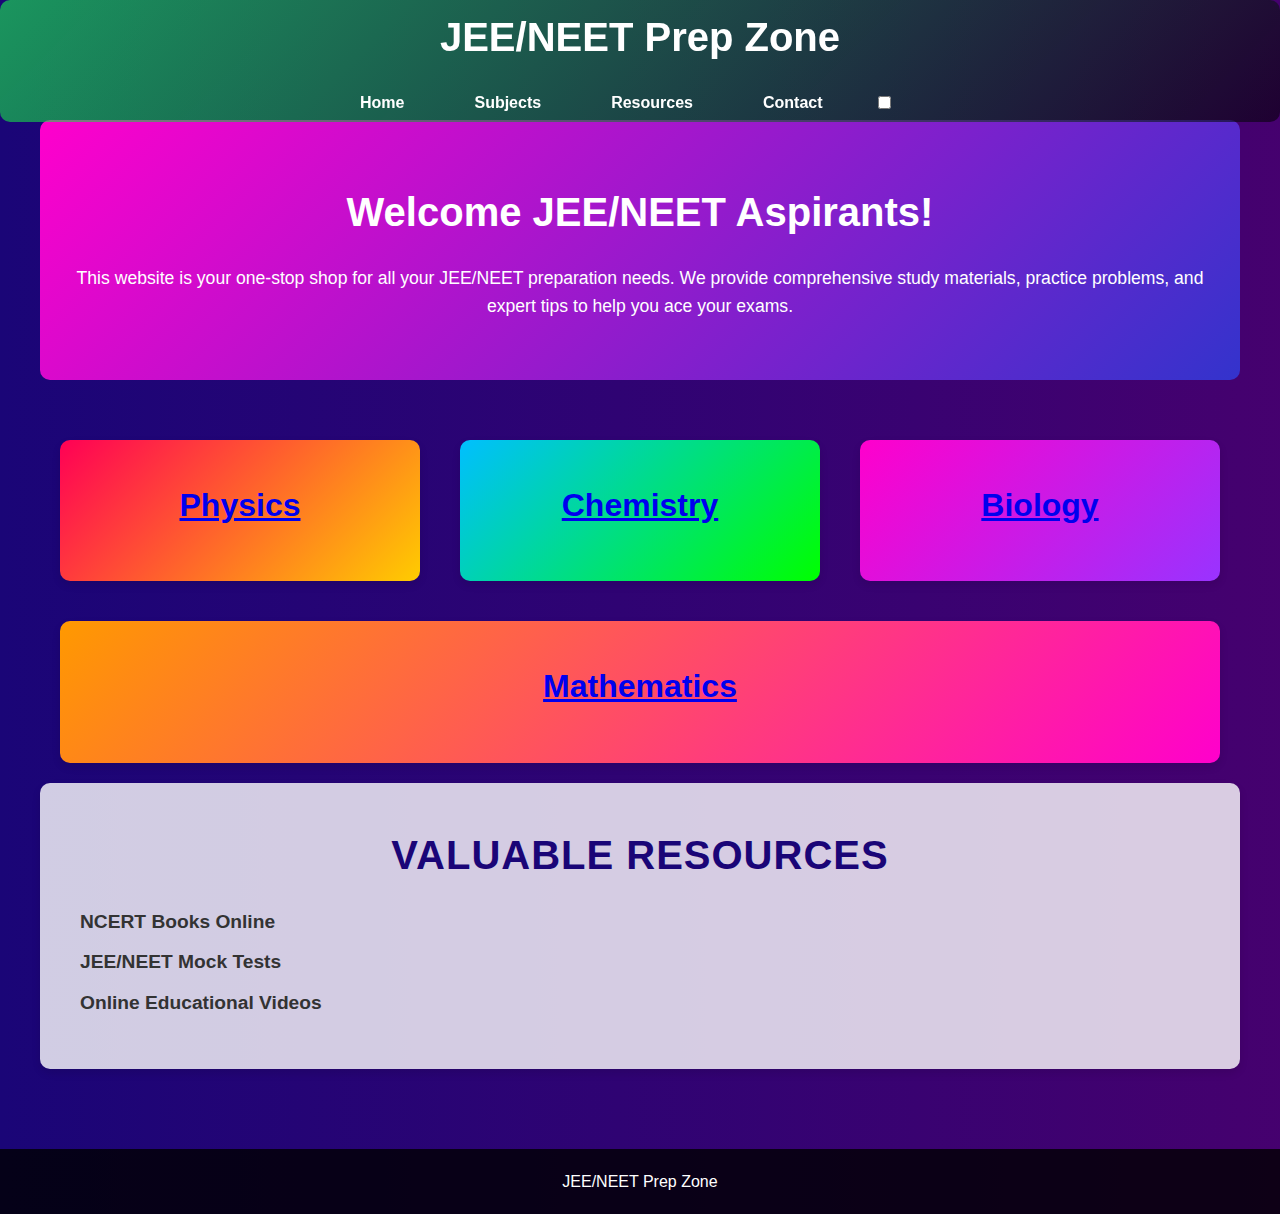
==== commit 1f06fe88: "Update index.html" ====
--- a/index.html
+++ b/index.html
@@ -1,142 +1,91 @@
 <!DOCTYPE html>
-<!--[if lt IE 7]>
-<html class="ie lt-ie9 lt-ie8 lt-ie7"> <![endif]-->
-<!--[if IE 7]>
-<html class="ie lt-ie9 lt-ie8"> <![endif]-->
-<!--[if IE 8]>
-<html class="ie lt-ie9"> <![endif]-->
-<!--[if gt IE 8]>
-<html> <![endif]-->
-<!--[if !IE]><!-->
-<html lang="en"><!-- <![endif]-->
-<head>
-    <title>Happy Birthday</title>
-    <meta charset="UTF-8"/>
-    <meta name="description" content="Happy Birthday">
-    <meta name="robots" content="index, follow"/>
-    <link rel="author" href="https://plus.google.com/u/1/+AyushSharma1/"/>
-    <meta name="keywords" content="Birthday, Happy">
-    <!-- Strat of Facebook Meta -->
-    <meta property="og:type" content="E-Greeting"/>
-    <meta property="og:image" content="favicon.ico"/>
-    <meta property="og:description" content="Wish you a very Happy Birthday">
-    <!-- End of Facebook Meta Tags -->
-    <meta name="viewport"
-          content="width=device-width, initial-scale=1.0, user-scalable=0, minimum-scale=1.0, maximum-scale=1.0">
-    <meta name="apple-mobile-web-app-capable" content="yes">
-    <meta name="apple-mobile-web-app-status-bar-style" content="black">
-    <meta http-equiv="X-UA-Compatible" content="IE=9; IE=8; IE=7; IE=EDGE"/>
-    <link rel="stylesheet" href="assets/bootstrap.min.css">
-    <link rel="stylesheet" type="text/css" href="assets/stylesheet.css">
-    <link rel="stylesheet" type="text/css" href="assets/loading.css">
-    <link rel="stylesheet/less" href="assets/cake.less">
-    <script src="assets/less.min.js"></script>
-    <script src="config.js"></script>
-</head>
+<html lang="en">
+  <head>
+    <meta charset="UTF-8" />
+    <meta name="viewport" content="width=device-width, initial-scale=1.0" />
+    <title>JEE/NEET Prep Zone - Home</title>
+    <link rel="stylesheet" href="style.css" />
+  </head>
+  <body id="body">
+    <header>
+      <h1>JEE/NEET Prep Zone</h1>
+      <nav>
+        <ul>
+          <li><a href="index.html">Home</a></li>
+          <li>
+            <a href="#">Subjects</a>
+            <ul>
+              <li><a href="physics.html">Physics</a></li>
+              <li><a href="chemistry.html">Chemistry</a></li>
+              <li><a href="biology.html">Biology</a></li>
+              <li><a href="mathematics.html">Mathematics</a></li>
+            </ul>
+          </li>
+          <li><a href="resources.html">Resources</a></li>
+          <li><a href="contact.html">Contact</a></li>
+          <li>
+            <label class="switch">
+              <input
+                type="checkbox"
+                class="slider-input"
+                id="dark-mode-toggle"
+              />
+              <span class="slider round"></span>
+            </label>
+          </li>
+        </ul>
+      </nav>
+    </header>
 
-<body>
-<div class="loading"></div>
-<audio class="song" controls loop>
-    <source src="assets/hbd.mp3"></source>
-    Your browser isn't invited for super fun audio time.
-</audio>
-<div class="balloons text-center" id="b1">
-    <h2 style="color:#F2B300;"></h2>
-</div>
-<div class="balloons text-center" id="b2">
-    <h2 style="color:#0719D4;"></h2>
-</div>
-<div class="balloons text-center" id="b3">
-    <h2 style="color:#D14D39;"></h2>
-</div>
-<div class="balloons text-center" id="b4">
-    <h2 style="color:#8FAD00;"></h2>
-</div>
-<div class="balloons text-center" id="b5">
-    <h2 style="color:#8377E4;"></h2>
-</div>
-<div class="balloons text-center" id="b6">
-    <h2 style="color:#99C96A;"></h2>
-</div>
-<div class="balloons text-center" id="b7">
-    <h2 style="color:#20CFB4;"></h2>
-</div>
+    <main>
+      <section class="intro">
+        <h2>Welcome JEE/NEET Aspirants!</h2>
+        <p>
+          This website is your one-stop shop for all your JEE/NEET preparation
+          needs. We provide comprehensive study materials, practice problems,
+          and expert tips to help you ace your exams.
+        </p>
+      </section>
 
-<img src="assets/Balloon-Border.png" width="100%" class="balloon-border">
+      <section class="subjects">
+        <!-- <h3>Key Subjects</h3> -->
+        <div class="subject physics">
+          <a href="physics.html">
+            <h4>Physics</h4>
+          </a>
+        </div>
+        <div class="subject chemistry">
+          <a href="chemistry.html">
+            <h4>Chemistry</h4>
+          </a>
+        </div>
+        <div class="subject biology">
+          <a href="biology.html">
+            <h4>Biology</h4>
+          </a>
+        </div>
+        <div class="subject mathematics">
+          <a href="maths.html">
+            <h4>Mathematics</h4>
+          </a>
+        </div>
+      </section>
 
+      <section class="resources">
+        <h3>Valuable Resources</h3>
+        <ul>
+          <li><a href="#">NCERT Books Online</a></li>
+          <li><a href="#">JEE/NEET Mock Tests</a></li>
+          <li><a href="#">Online Educational Videos</a></li>
+        </ul>
+      </section>
+    </main>
 
-<div class="container">
+    <footer>
+      <p>JEE/NEET Prep Zone</p>
+    </footer>
 
-    <div class="row">
-        <div class="col-md-2 col-xs-2 bulb-holder">
-            <div class="bulb" id="bulb_yellow"></div>
-        </div>
-        <div class="col-md-2 col-xs-2 bulb-holder">
-            <div class="bulb" id="bulb_red"></div>
-        </div>
-        <div class="col-md-2 col-xs-2 bulb-holder">
-            <div class="bulb" id="bulb_blue"></div>
-        </div>
-        <div class="col-md-2 col-xs-2 bulb-holder">
-            <div class="bulb" id="bulb_green"></div>
-        </div>
-        <div class="col-md-2 col-xs-2 bulb-holder">
-            <div class="bulb" id="bulb_pink"></div>
-        </div>
-        <div class="col-md-2 col-xs-2 bulb-holder">
-            <div class="bulb" id="bulb_orange"></div>
-        </div>
-    </div>
-    <div class="row">
-        <div class="col-md-12 text-center">
-            <img src="assets/banner.png" class="bannar">
-        </div>
-    </div>
-    <!-- <div class="row message">
-        <div class="col-md-12"><p>Khushbu</p></div>
-    </div> -->
-    <div class="row cake-cover">
-        <div class="col-md-12 texr-center">
-            <div class="cake">
-                <div class="velas">
-                    <div class="fuego"></div>
-                    <div class="fuego"></div>
-                    <div class="fuego"></div>
-                    <div class="fuego"></div>
-                    <div class="fuego"></div>
-                </div>
-                <div class="cobertura"></div>
-                <div class="bizcocho"></div>
-            </div>
-        </div>
-    </div>
-    <div class="row message">
-        <div class="col-md-12" id="texts-container">
-        </div>
-    </div>
-    <div class="navbar navbar-fixed-bottom">
-        <div class="row">
-            <div class="col-md-6 text-center col-md-offset-3">
-                <button class="btn btn-primary" id="turn_on">Turn On Lights</button>
-                <button class="btn btn-primary" id="play">Play Music</button>
-                <button class="btn btn-primary" id="bannar_coming">Let's Decorate</button>
-                <button class="btn btn-primary" id="balloons_flying">Fly With Balloons</button>
-                <button class="btn btn-primary" id="cake_fadein">Most Delicious Cake Ever</button>
-                <button class="btn btn-primary" id="light_candle"> Light Candle</button>
-                <button class="btn btn-primary" id="wish_message">Happy Birthday</button>
-                <button class="btn btn-primary" id="story">A mesage for you</button>
-                <!-- <button class="btn btn-primary" id="cake_cut">Lrt's Cut the Cake</button> -->
-            </div>
-        </div>
-    </div>
-
-
-</div>
-</body>
-<script src="assets/jquery.min.js"></script>
-<script src="./assets/bootstrap.min.js"></script>
-<script src="assets/effect.js"></script>
-
-<script src="custom.js"></script>
-
+    <script src="script.js"></script>
+    <!-- Script for Dark Mode Toggle -->
+  </body>
 </html>
--- a/style.css
+++ b/style.css
@@ -0,0 +1,441 @@
+/* Reset and General Styles */
+* {
+  box-sizing: border-box;
+  margin: 0;
+  padding: 0;
+}
+
+body {
+  font-family: "Segoe UI", Tahoma, Geneva, Verdana, sans-serif;
+  background: linear-gradient(135deg, #1a0577, #4e006d);
+  color: #fff;
+  line-height: 1.6;
+  transition: background-color 0.3s, color 0.3s;
+  padding-top: 80px;
+  position: relative;
+}
+
+/* Dark Mode */
+body.dark-mode {
+  background-color: #1a1a1a;
+  color: #ddd;
+}
+
+/* Header Styles */
+header {
+  background: linear-gradient(135deg, #1bff4c93, #0000008c);
+  border-radius: 10px;
+  padding: 5px;
+  position: fixed;
+  top: 0;
+  width: 100%;
+  z-index: 1000;
+  transition: background 0.5s ease-out;
+  animation: animateHeaderGradient 5s infinite alternate;
+}
+
+@keyframes animateHeaderGradient {
+  0% {
+    background: linear-gradient(135deg, #1a0577, #4e006d);
+  }
+  50% {
+    background: linear-gradient(135deg, #4e006d, #1a0577);
+  }
+  100% {
+    background: linear-gradient(135deg, #1a0577, #4e006d);
+  }
+}
+
+h1 {
+  text-align: center;
+  margin-bottom: 20px;
+  font-size: 2.5em;
+  color: #fff;
+}
+
+nav ul {
+  list-style: none;
+  display: flex;
+  justify-content: center;
+  align-items: center;
+}
+
+nav ul li {
+  position: relative;
+  margin: 0 20px;
+}
+
+nav ul li a {
+  text-decoration: none;
+  color: inherit;
+  font-weight: bold;
+  padding: 10px 15px;
+  transition: color 0.3s;
+}
+
+nav ul li a:hover {
+  color: #e50914;
+}
+
+nav ul ul {
+  position: absolute;
+  background-color: rgba(0, 0, 0, 0.8);
+  box-shadow: 0 4px 8px rgba(0, 0, 0, 0.1);
+  display: none;
+  z-index: 100;
+}
+
+nav ul ul li {
+  display: block;
+  width: 150px;
+  text-align: center;
+}
+
+nav ul li:hover > ul {
+  display: block;
+}
+
+/* Main Content Styles */
+main {
+  padding: 40px;
+}
+
+.intro {
+  background: linear-gradient(135deg, #ff00cc, #3333cc);
+  color: #fff;
+  text-align: center;
+  padding: 60px 20px;
+  border-radius: 10px;
+  margin-bottom: 40px;
+  animation: fadeIn 1s ease-out;
+}
+
+.intro h2 {
+  font-size: 2.5em;
+  margin-bottom: 20px;
+}
+
+.intro p {
+  font-size: 1.1em;
+}
+
+.subjects {
+  display: flex;
+  justify-content: space-around;
+  align-items: center;
+  flex-wrap: wrap;
+}
+
+.subject {
+  flex: 1 1 30%;
+  background-color: rgba(255, 255, 255, 0.8);
+  border-radius: 10px;
+  text-align: center;
+  padding: 40px 20px;
+  margin: 20px;
+  box-shadow: 0 4px 8px rgba(0, 0, 0, 0.1);
+  transition: transform 0.3s, box-shadow 0.3s;
+  animation: fadeInUp 0.5s ease-out;
+}
+
+.subject:hover {
+  transform: translateY(-5px) scale(1.02);
+  box-shadow: 0 12px 20px rgba(0, 0, 0, 0.2);
+}
+
+.subject h4 {
+  font-size: 2em;
+  margin-bottom: 10px;
+}
+
+.subject.physics {
+  background: linear-gradient(135deg, #ff0055, #ffcc00);
+  color: #fff;
+}
+
+.subject.chemistry {
+  background: linear-gradient(135deg, #00bfff, #00ff00);
+  color: #fff;
+}
+
+.subject.biology {
+  background: linear-gradient(135deg, #ff00cc, #9933ff);
+  color: #fff;
+}
+
+.subject.mathematics {
+  background: linear-gradient(135deg, #ff9900, #ff00cc);
+  color: #fff;
+}
+
+.resources {
+  background-color: rgba(255, 255, 255, 0.8);
+  padding: 40px;
+  border-radius: 10px;
+  box-shadow: 0 4px 8px rgba(0, 0, 0, 0.1);
+  animation: fadeIn 1s ease-out;
+}
+
+.resources h3 {
+  text-align: center;
+  font-size: 2.5em;
+  margin-bottom: 20px;
+  color: #1a0577;
+  text-transform: uppercase;
+  font-weight: bold;
+  letter-spacing: 1px;
+  animation: textShadow 0.5s infinite alternate;
+}
+
+.resources ul {
+  list-style: none;
+  padding: 0;
+}
+
+.resources ul li {
+  margin-bottom: 10px;
+}
+
+.resources ul li a {
+  text-decoration: none;
+  color: #333;
+  font-size: 1.2em;
+  transition: color 0.3s;
+  font-weight: bold;
+}
+
+.resources ul li a:hover {
+  color: #e50914;
+  text-shadow: 0 0 5px #e50914, 0 0 10px #e50914;
+}
+
+/* Footer Styles */
+footer {
+  text-align: center;
+  background-color: rgba(0, 0, 0, 0.8);
+  color: #fff;
+  padding: 20px;
+  margin-top: 40px;
+}
+
+/* Animations */
+@keyframes fadeIn {
+  from {
+    opacity: 0;
+  }
+  to {
+    opacity: 1;
+  }
+}
+
+@keyframes fadeInUp {
+  from {
+    opacity: 0;
+    transform: translateY(20px);
+  }
+  to {
+    opacity: 1;
+    transform: translateY(0);
+  }
+}
+
+@keyframes textShadow {
+  from {
+    text-shadow: none;
+  }
+  to {
+    text-shadow: 0 0 10px #e50914, 0 0 20px #e50914, 0 0 30px #e50914;
+  }
+}
+
+/* Dark Mode Toggle Styles */
+.switch-label {
+  display: flex;
+  align-items: center;
+  justify-content: space-between;
+  width: 60px;
+  cursor: pointer;
+  position: fixed;
+  top: 20px;
+  right: 20px;
+  z-index: 1100;
+  transition: transform 0.3s;
+}
+
+.switch-label span {
+  font-size: 0.8em;
+  margin-right: 5px;
+}
+
+.switch-input {
+  display: none;
+}
+
+.slider {
+  position: relative;
+  display: inline-block;
+  width: 40px;
+  height: 20px;
+}
+
+.slider.round {
+  border-radius: 20px;
+}
+
+.slider input {
+  opacity: 0;
+  width: 0;
+  height: 0;
+}
+
+.slider .slider-handle {
+  position: absolute;
+  cursor: pointer;
+  top: 0;
+  left: 0;
+  right: 0;
+  bottom: 0;
+  background-color: #ccc;
+  transition: 0.4s;
+  border-radius: 20px;
+}
+
+.slider .slider-handle:before {
+  position: absolute;
+  content: "";
+  height: 14px;
+  width: 14px;
+  left: 3px;
+  bottom: 3px;
+  background-color: white;
+  transition: 0.4s;
+  border-radius: 50%;
+}
+
+.slider input:checked + .slider-handle {
+  background-color: #e50914;
+}
+
+.slider input:checked + .slider-handle:before {
+  transform: translateX(20px);
+}
+
+/* Additional Animations */
+@keyframes slideInFromLeft {
+  from {
+    transform: translateX(-100%);
+    opacity: 0;
+  }
+  to {
+    transform: translateX(0);
+    opacity: 1;
+  }
+}
+
+@keyframes slideInFromRight {
+  from {
+    transform: translateX(100%);
+    opacity: 0;
+  }
+  to {
+    transform: translateX(0);
+    opacity: 1;
+  }
+}
+
+@keyframes scaleIn {
+  from {
+    transform: scale(0.8);
+    opacity: 0;
+  }
+  to {
+    transform: scale(1);
+    opacity: 1;
+    transition: transform 0.3s, opacity 0.3s;
+  }
+}
+
+@keyframes animateGradient {
+   0%, 100% {
+    background-position: 0% 50%;
+  }
+  50% {
+    background-position: 100% 50%;
+  }
+}
+
+/* Animated Gradient Background */
+body {
+  background: linear-gradient(
+    270deg,
+    #1a0577,
+    #4e006d,
+    #ff00cc,
+    #3333cc,
+    #4e006d,
+    #1a0577
+  );
+  background-size: 600% 600%;
+  animation: animateGradient 10s ease infinite;
+}
+
+/* Animation on hover */
+.subject:hover {
+  transform: translateY(-5px) scale(1.02);
+  box-shadow: 0 12px 20px rgba(0, 0, 0, 0.2);
+}
+
+/* Responsive Design */
+@media (max-width: 768px) {
+  .subject {
+    flex: 1 1 100%;
+  }
+}
+
+/* Dark Mode Toggle Button */
+.dark-mode-toggle {
+  position: fixed;
+  right: 20px;
+  bottom: 20px;
+  z-index: 1000;
+  cursor: pointer;
+  background-color: #fff;
+  color: #333;
+  width: 50px;
+  height: 50px;
+  border-radius: 50%;
+  display: flex;
+  justify-content: center;
+  align-items: center;
+  box-shadow: 0 4px 8px rgba(0, 0, 0, 0.1);
+  transition: transform 0.3s, box-shadow 0.3s;
+}
+
+.dark-mode-toggle:hover {
+  transform: translateY(-5px);
+  box-shadow: 0 8px 16px rgba(0, 0, 0, 0.2);
+}
+
+/* Dark Mode Icon */
+.dark-mode-toggle .fas {
+  font-size: 1.5em;
+}
+
+/* Dark Mode Styles */
+body.dark-mode {
+  background: linear-gradient(
+    270deg,
+    #1a1a1a,
+    #4d4d4d,
+    #1a1a1a,
+    #1a1a1a,
+    #4d4d4d,
+    #1a1a1a
+  );
+  color: #ddd;
+}
+
+.dark-mode-toggle.dark-mode {
+  background-color: #333;
+  color: #fff;
+}
